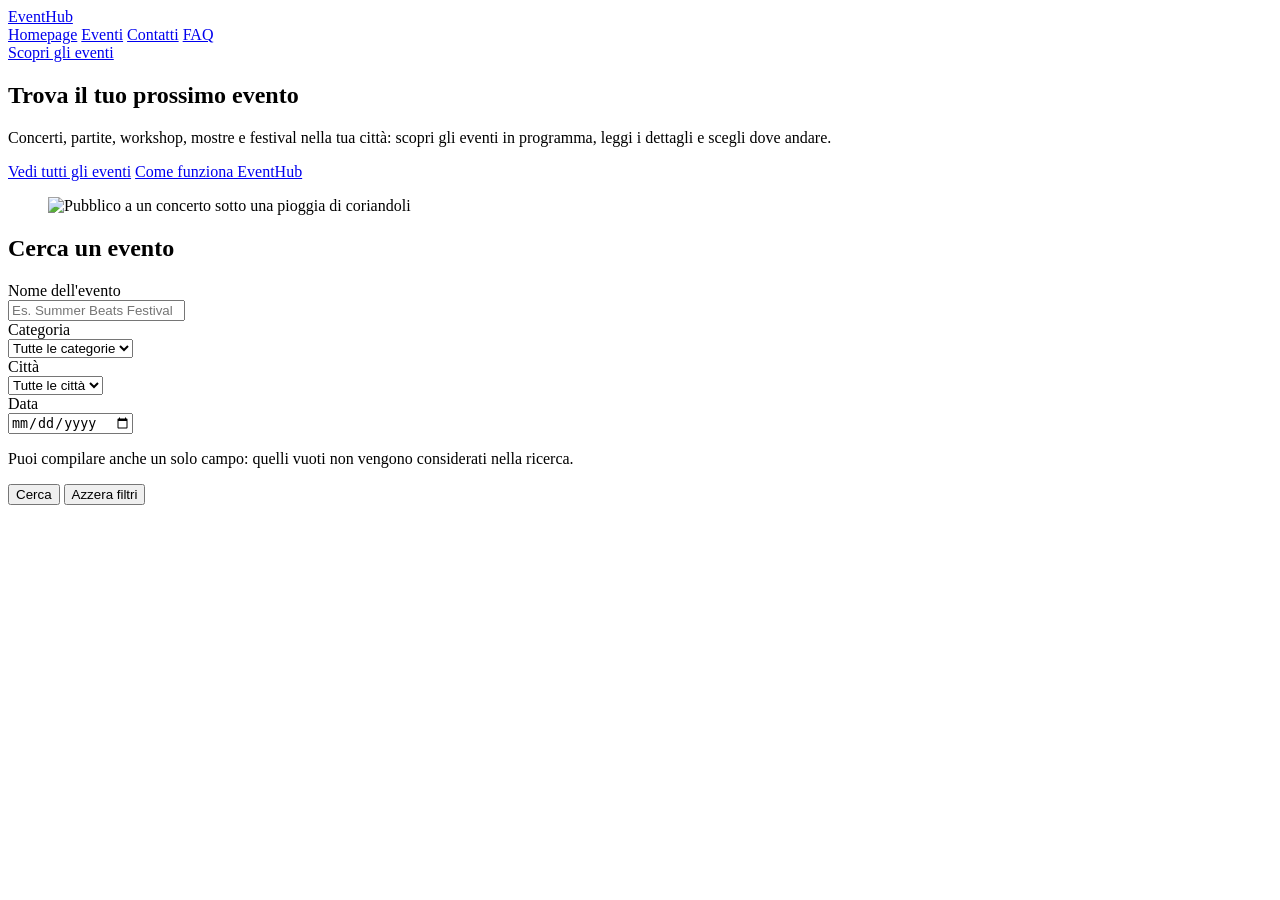
==== index.html @ 951fd4d0 "Ricerca e filtri nella homepage" ====
<!DOCTYPE html>
<html lang="it" data-theme="light">
    <head>
        <meta charset="UTF-8">
        <meta name="viewport" content="width=device-width, initial-scale=1.0">
        <title>Homepage - EventHub</title>
        <!-- Bulma -->
        <link rel="stylesheet" href="https://cdn.jsdelivr.net/npm/bulma@1.0.4/css/bulma.min.css">
        <!-- icone Font Awesome -->
        <link rel="stylesheet" href="https://cdnjs.cloudflare.com/ajax/libs/font-awesome/7.0.0/css/all.min.css">
        <!-- CSS personalizzato (dopo Bulma, per sovrascriverne gli stili) -->
        <link rel="stylesheet" href="custom.css">
    </head>
    <body>
        <!-- navbar: uguale in tutte le pagine, cambia solo la voce attiva -->
        <header>
            <nav class="navbar" role="navigation" aria-label="Navigazione principale">
                <div class="container">
                    <div class="navbar-brand">
                        <a class="navbar-item" href="index.html">
                            <span class="icon"><i class="fas fa-ticket"></i></span>
                            <span class="title is-4">EventHub</span>
                        </a>
                    </div>
                    <!-- is-active: menu sempre visibile anche su mobile, senza hamburger -->
                    <div class="navbar-menu is-active">
                        <div class="navbar-start">
                            <a class="navbar-item is-active" href="index.html">Homepage</a>
                            <a class="navbar-item" href="eventi.html">Eventi</a>
                            <a class="navbar-item" href="contatti.html">Contatti</a>
                            <a class="navbar-item" href="faq.html">FAQ</a>
                        </div>
                        <div class="navbar-end">
                            <div class="navbar-item">
                                <a class="button is-primary" href="eventi.html">Scopri gli eventi</a>
                            </div>
                        </div>
                    </div>
                </div>
            </nav>
        </header>

        <main>
            <!-- hero: titolo principale della pagina, unico h1 -->
            <section class="hero is-medium">
                <div class="hero-body">
                    <div class="container">
                        <!-- testo e immagine affiancati su desktop, in colonna su mobile -->
                        <div class="columns is-vcentered">
                            <div class="column is-half">
                                <h1 class="title is-1">Trova il tuo prossimo evento</h1>
                                <p class="subtitle is-4">
                                    Concerti, partite, workshop, mostre e festival nella tua città:
                                    scopri gli eventi in programma, leggi i dettagli e scegli dove andare.
                                </p>
                                <div class="buttons">
                                    <a class="button is-primary is-medium" href="eventi.html">Vedi tutti gli eventi</a>
                                    <a class="button is-primary is-outlined is-medium" href="faq.html">Come funziona EventHub</a>
                                </div>
                            </div>
                            <div class="column is-half">
                                <figure class="image">
                                    <img src="https://images.unsplash.com/photo-1492684223066-81342ee5ff30?w=900&q=80" alt="Pubblico a un concerto sotto una pioggia di coriandoli">
                                </figure>
                            </div>
                        </div>
                    </div>
                </div>
            </section>

            <!-- ricerca: form dimostrativo, non invia dati -->
            <section class="section">
                <div class="container">
                    <div class="box">
                        <h2 class="title is-4">Cerca un evento</h2>
                        <form>
                            <!-- 4 colonne su desktop, 2 su tablet, 1 su mobile -->
                            <div class="columns is-multiline">
                                <div class="column is-12-mobile is-6-tablet is-3-desktop">
                                    <div class="field">
                                        <label class="label" for="nome-evento">Nome dell'evento</label>
                                        <div class="control">
                                            <input class="input" id="nome-evento" name="nome-evento" type="text" placeholder="Es. Summer Beats Festival">
                                        </div>
                                    </div>
                                </div>
                                <div class="column is-12-mobile is-6-tablet is-3-desktop">
                                    <div class="field">
                                        <label class="label" for="categoria">Categoria</label>
                                        <div class="control">
                                            <div class="select is-fullwidth">
                                                <select id="categoria" name="categoria">
                                                    <option value="">Tutte le categorie</option>
                                                    <option value="musica">Musica</option>
                                                    <option value="sport">Sport</option>
                                                    <option value="tecnologia">Tecnologia</option>
                                                    <option value="arte">Arte e cultura</option>
                                                    <option value="food">Food e festival</option>
                                                </select>
                                            </div>
                                        </div>
                                    </div>
                                </div>
                                <div class="column is-12-mobile is-6-tablet is-3-desktop">
                                    <div class="field">
                                        <label class="label" for="citta">Città</label>
                                        <div class="control">
                                            <div class="select is-fullwidth">
                                                <select id="citta" name="citta">
                                                    <option value="">Tutte le città</option>
                                                    <option value="milano">Milano</option>
                                                    <option value="roma">Roma</option>
                                                    <option value="torino">Torino</option>
                                                    <option value="bologna">Bologna</option>
                                                    <option value="napoli">Napoli</option>
                                                    <option value="firenze">Firenze</option>
                                                </select>
                                            </div>
                                        </div>
                                    </div>
                                </div>
                                <div class="column is-12-mobile is-6-tablet is-3-desktop">
                                    <div class="field">
                                        <label class="label" for="data">Data</label>
                                        <div class="control">
                                            <input class="input" id="data" name="data" type="date">
                                        </div>
                                    </div>
                                </div>
                            </div>
                            <p class="help mb-4">Puoi compilare anche un solo campo: quelli vuoti non vengono considerati nella ricerca.</p>
                            <div class="buttons">
                                <!-- type="button": il pulsante non invia il form -->
                                <button class="button is-primary" type="button">Cerca</button>
                                <!-- type="reset": svuota tutti i campi del form -->
                                <button class="button is-light" type="reset">Azzera filtri</button>
                            </div>
                        </form>
                    </div>
                </div>
            </section>
        </main>

    </body>
</html>
---- custom.css ----
/* stile personalizzato di EventHub */
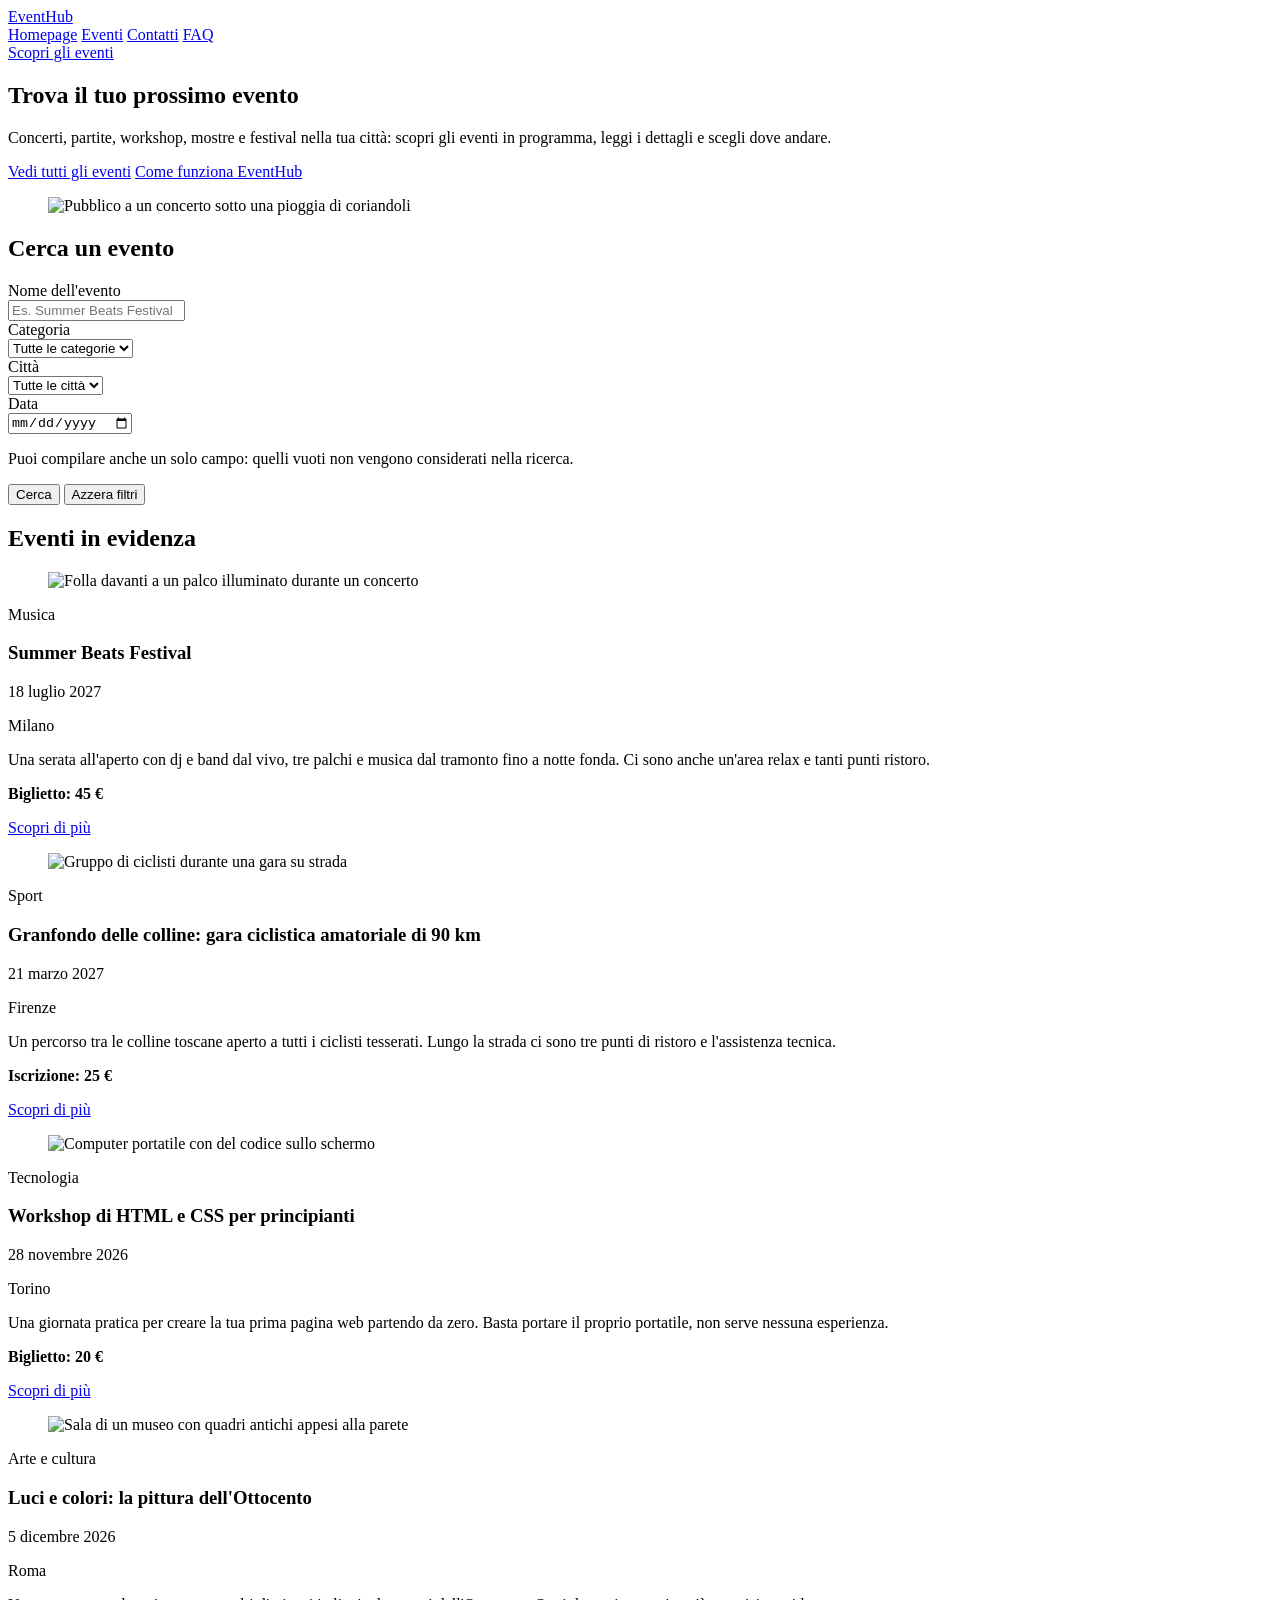
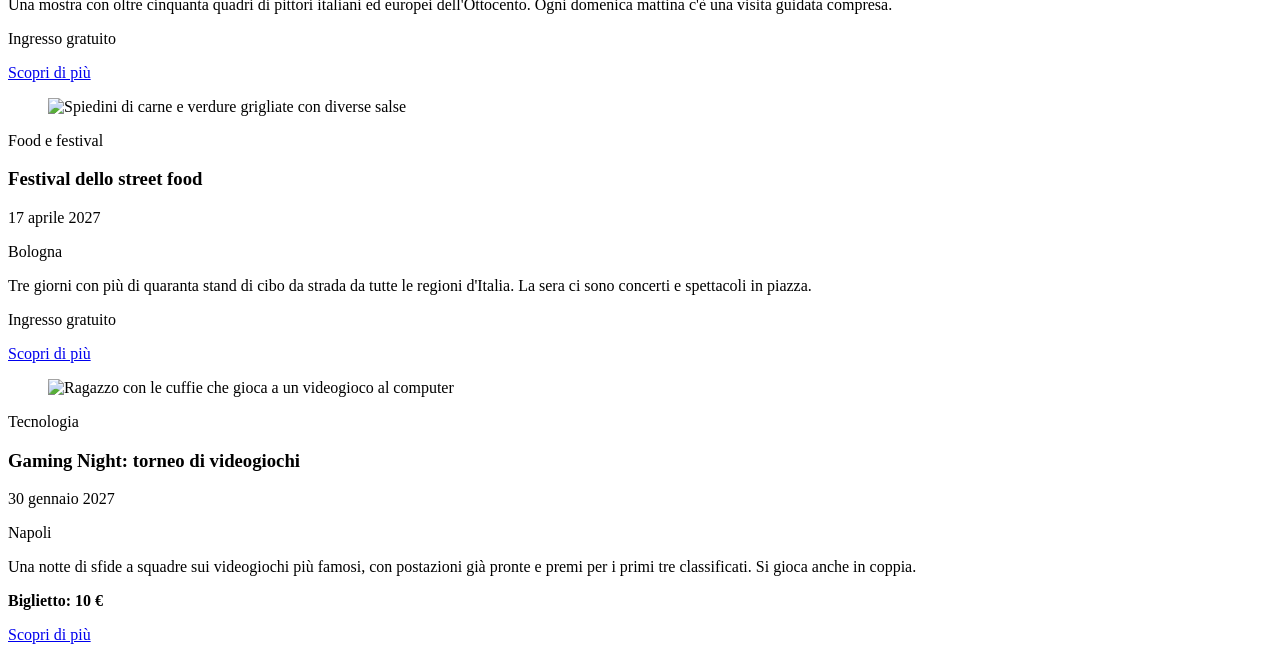
==== commit 53b2ed6c: "Griglia degli eventi in evidenza" ====
--- a/index.html
+++ b/index.html
@@ -139,6 +139,130 @@
                     </div>
                 </div>
             </section>
+
+            <!-- EVENTI IN EVIDENZA: 3 card per riga su desktop, 2 su tablet, 1 su mobile -->
+            <section class="section">
+                <div class="container">
+                    <h2 class="title is-3">Eventi in evidenza</h2>
+                    <div class="columns is-multiline">
+
+                        <div class="column is-12-mobile is-6-tablet is-4-desktop">
+                            <article class="card">
+                                <div class="card-image">
+                                    <figure class="image is-4by3">
+                                        <img src="https://images.unsplash.com/photo-1470229722913-7c0e2dbbafd3?w=600&h=450&fit=crop" alt="Folla davanti a un palco illuminato durante un concerto">
+                                    </figure>
+                                </div>
+                                <div class="card-content">
+                                    <span class="tag is-info">Musica</span>
+                                    <h3 class="title is-5 mt-3">Summer Beats Festival</h3>
+                                    <p><span class="icon"><i class="fas fa-calendar"></i></span> 18 luglio 2027</p>
+                                    <p><span class="icon"><i class="fas fa-location-dot"></i></span> Milano</p>
+                                    <p class="mt-3">Una serata all'aperto con dj e band dal vivo, tre palchi e musica dal tramonto fino a notte fonda. Ci sono anche un'area relax e tanti punti ristoro.</p>
+                                    <p class="mt-3"><strong>Biglietto: 45 €</strong></p>
+                                    <a class="button is-primary mt-3" href="dettaglio-evento.html">Scopri di più</a>
+                                </div>
+                            </article>
+                        </div>
+
+                        <div class="column is-12-mobile is-6-tablet is-4-desktop">
+                            <article class="card">
+                                <div class="card-image">
+                                    <figure class="image is-4by3">
+                                        <img src="https://images.unsplash.com/photo-1517649763962-0c623066013b?w=600&h=450&fit=crop" alt="Gruppo di ciclisti durante una gara su strada">
+                                    </figure>
+                                </div>
+                                <div class="card-content">
+                                    <span class="tag is-warning">Sport</span>
+                                    <h3 class="title is-5 mt-3">Granfondo delle colline: gara ciclistica amatoriale di 90 km</h3>
+                                    <p><span class="icon"><i class="fas fa-calendar"></i></span> 21 marzo 2027</p>
+                                    <p><span class="icon"><i class="fas fa-location-dot"></i></span> Firenze</p>
+                                    <p class="mt-3">Un percorso tra le colline toscane aperto a tutti i ciclisti tesserati. Lungo la strada ci sono tre punti di ristoro e l'assistenza tecnica.</p>
+                                    <p class="mt-3"><strong>Iscrizione: 25 €</strong></p>
+                                    <a class="button is-primary mt-3" href="eventi.html">Scopri di più</a>
+                                </div>
+                            </article>
+                        </div>
+
+                        <div class="column is-12-mobile is-6-tablet is-4-desktop">
+                            <article class="card">
+                                <div class="card-image">
+                                    <figure class="image is-4by3">
+                                        <img src="https://images.unsplash.com/photo-1517694712202-14dd9538aa97?w=600&h=450&fit=crop" alt="Computer portatile con del codice sullo schermo">
+                                    </figure>
+                                </div>
+                                <div class="card-content">
+                                    <span class="tag is-link">Tecnologia</span>
+                                    <h3 class="title is-5 mt-3">Workshop di HTML e CSS per principianti</h3>
+                                    <p><span class="icon"><i class="fas fa-calendar"></i></span> 28 novembre 2026</p>
+                                    <p><span class="icon"><i class="fas fa-location-dot"></i></span> Torino</p>
+                                    <p class="mt-3">Una giornata pratica per creare la tua prima pagina web partendo da zero. Basta portare il proprio portatile, non serve nessuna esperienza.</p>
+                                    <p class="mt-3"><strong>Biglietto: 20 €</strong></p>
+                                    <a class="button is-primary mt-3" href="eventi.html">Scopri di più</a>
+                                </div>
+                            </article>
+                        </div>
+
+                        <div class="column is-12-mobile is-6-tablet is-4-desktop">
+                            <article class="card">
+                                <div class="card-image">
+                                    <figure class="image is-4by3">
+                                        <img src="https://images.unsplash.com/photo-1554907984-15263bfd63bd?w=600&h=450&fit=crop" alt="Sala di un museo con quadri antichi appesi alla parete">
+                                    </figure>
+                                </div>
+                                <div class="card-content">
+                                    <span class="tag is-danger">Arte e cultura</span>
+                                    <h3 class="title is-5 mt-3">Luci e colori: la pittura dell'Ottocento</h3>
+                                    <p><span class="icon"><i class="fas fa-calendar"></i></span> 5 dicembre 2026</p>
+                                    <p><span class="icon"><i class="fas fa-location-dot"></i></span> Roma</p>
+                                    <p class="mt-3">Una mostra con oltre cinquanta quadri di pittori italiani ed europei dell'Ottocento. Ogni domenica mattina c'è una visita guidata compresa.</p>
+                                    <p class="mt-3"><span class="tag is-success">Ingresso gratuito</span></p>
+                                    <a class="button is-primary mt-3" href="eventi.html">Scopri di più</a>
+                                </div>
+                            </article>
+                        </div>
+
+                        <div class="column is-12-mobile is-6-tablet is-4-desktop">
+                            <article class="card">
+                                <div class="card-image">
+                                    <figure class="image is-4by3">
+                                        <img src="https://images.unsplash.com/photo-1555939594-58d7cb561ad1?w=600&h=450&fit=crop" alt="Spiedini di carne e verdure grigliate con diverse salse">
+                                    </figure>
+                                </div>
+                                <div class="card-content">
+                                    <span class="tag is-primary">Food e festival</span>
+                                    <h3 class="title is-5 mt-3">Festival dello street food</h3>
+                                    <p><span class="icon"><i class="fas fa-calendar"></i></span> 17 aprile 2027</p>
+                                    <p><span class="icon"><i class="fas fa-location-dot"></i></span> Bologna</p>
+                                    <p class="mt-3">Tre giorni con più di quaranta stand di cibo da strada da tutte le regioni d'Italia. La sera ci sono concerti e spettacoli in piazza.</p>
+                                    <p class="mt-3"><span class="tag is-success">Ingresso gratuito</span></p>
+                                    <a class="button is-primary mt-3" href="eventi.html">Scopri di più</a>
+                                </div>
+                            </article>
+                        </div>
+
+                        <div class="column is-12-mobile is-6-tablet is-4-desktop">
+                            <article class="card">
+                                <div class="card-image">
+                                    <figure class="image is-4by3">
+                                        <img src="https://images.unsplash.com/photo-1542751371-adc38448a05e?w=600&h=450&fit=crop" alt="Ragazzo con le cuffie che gioca a un videogioco al computer">
+                                    </figure>
+                                </div>
+                                <div class="card-content">
+                                    <span class="tag is-link">Tecnologia</span>
+                                    <h3 class="title is-5 mt-3">Gaming Night: torneo di videogiochi</h3>
+                                    <p><span class="icon"><i class="fas fa-calendar"></i></span> 30 gennaio 2027</p>
+                                    <p><span class="icon"><i class="fas fa-location-dot"></i></span> Napoli</p>
+                                    <p class="mt-3">Una notte di sfide a squadre sui videogiochi più famosi, con postazioni già pronte e premi per i primi tre classificati. Si gioca anche in coppia.</p>
+                                    <p class="mt-3"><strong>Biglietto: 10 €</strong></p>
+                                    <a class="button is-primary mt-3" href="eventi.html">Scopri di più</a>
+                                </div>
+                            </article>
+                        </div>
+
+                    </div>
+                </div>
+            </section>
         </main>
 
     </body>
--- a/custom.css
+++ b/custom.css
@@ -1 +1,6 @@
 /* stile personalizzato di EventHub */
+
+/* card tutte alte uguali nella stessa riga */
+.card {
+    height: 100%;
+}
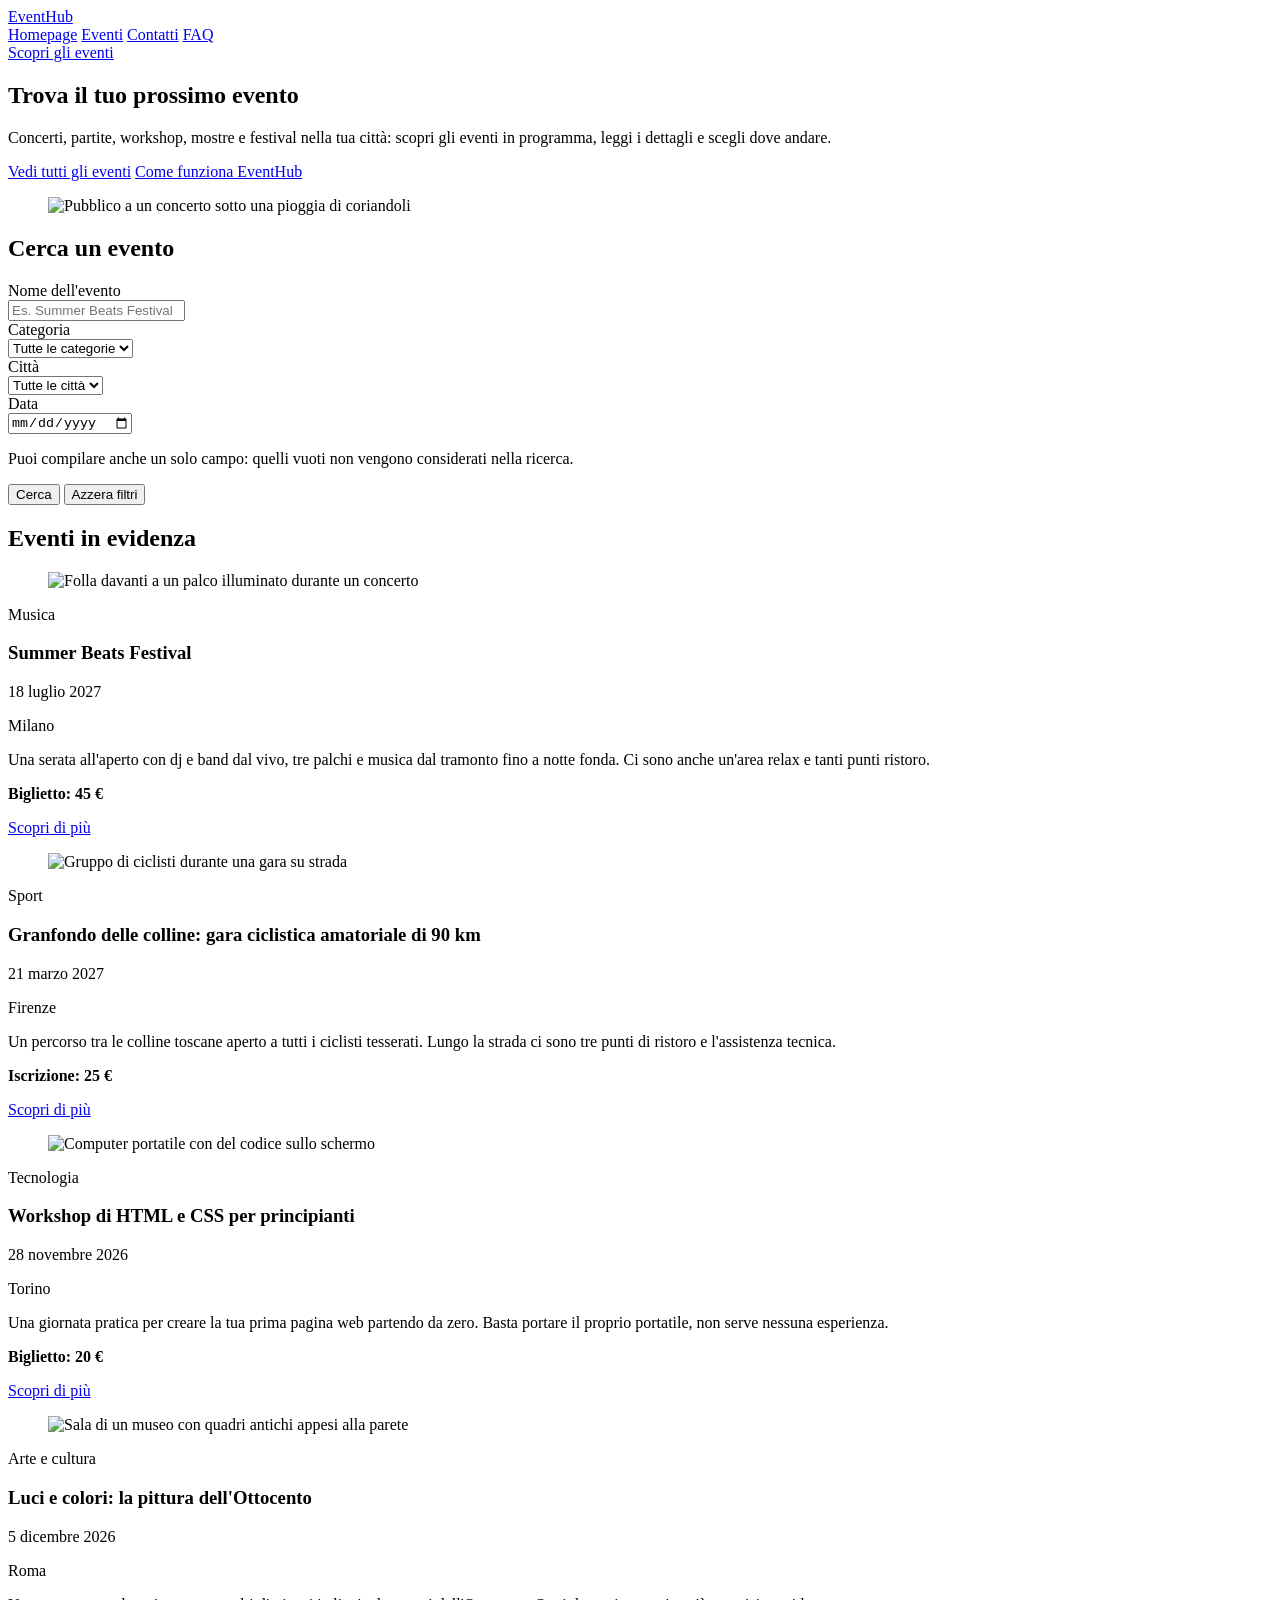
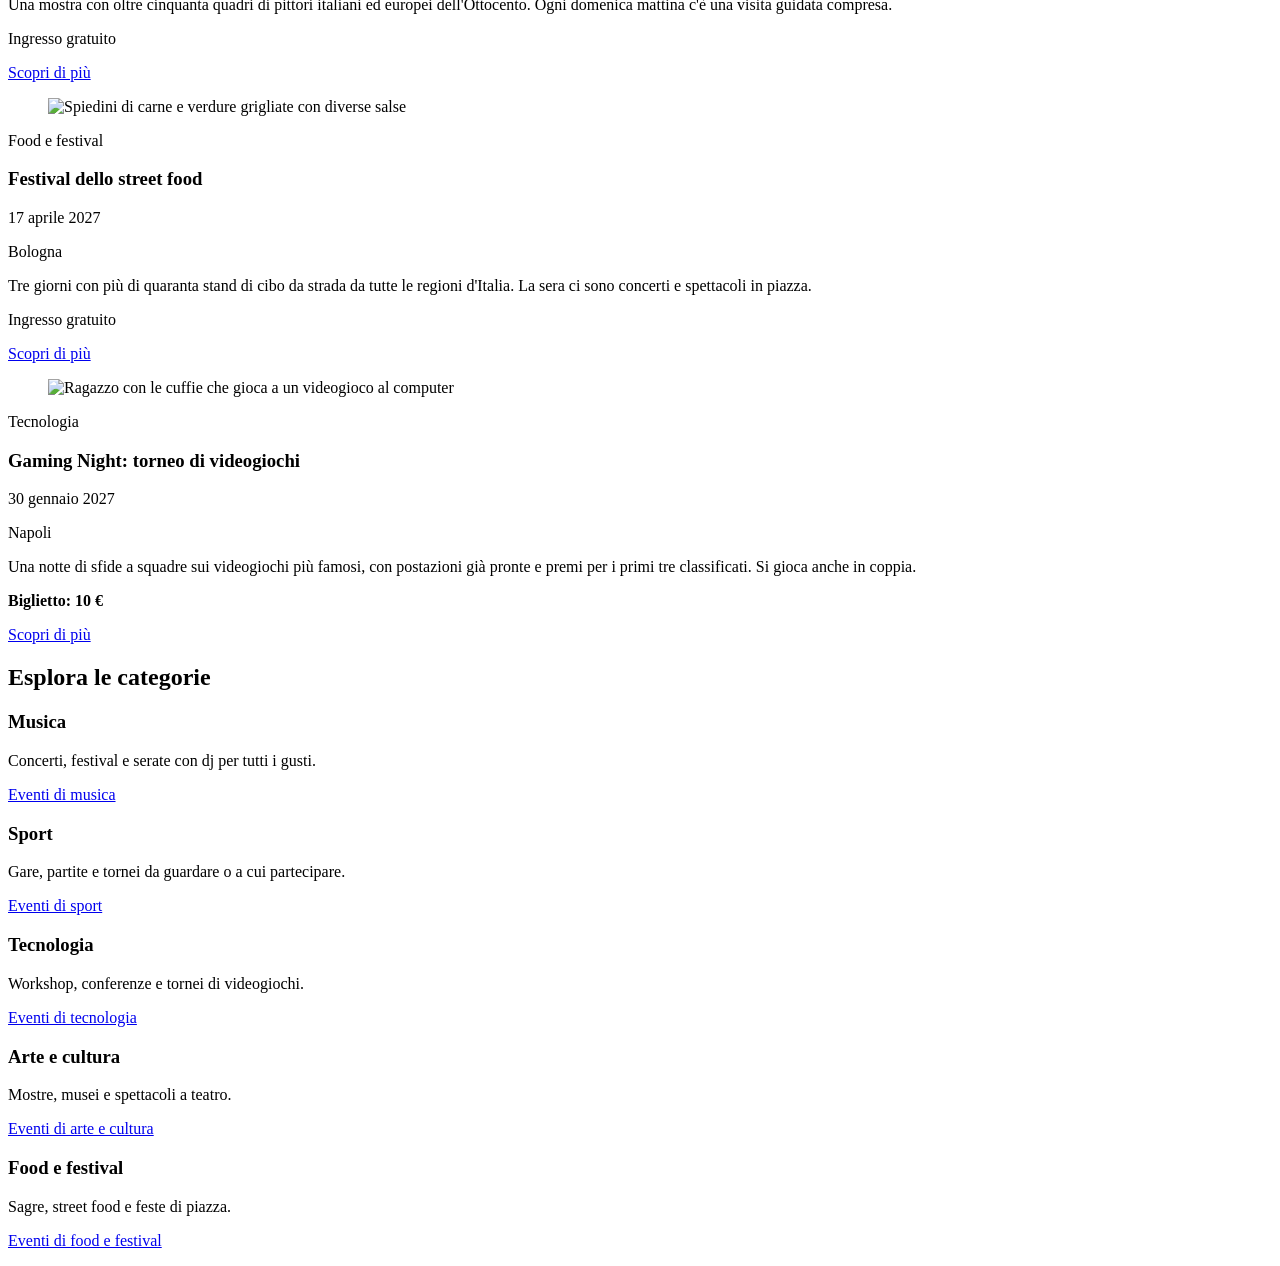
==== commit e7e257b4: "Sezione categorie nella homepage" ====
--- a/index.html
+++ b/index.html
@@ -263,6 +263,61 @@
                     </div>
                 </div>
             </section>
+
+            <!-- CATEGORIE: 5 per riga su desktop, 2 per riga su tablet, 1 su mobile -->
+            <section class="section has-background-light">
+                <div class="container">
+                    <h2 class="title is-3">Esplora le categorie</h2>
+                    <div class="columns is-multiline">
+
+                        <div class="column is-12-mobile is-6-tablet is-one-fifth-desktop">
+                            <div class="box has-text-centered">
+                                <span class="icon is-large has-text-info"><i class="fas fa-music fa-2x"></i></span>
+                                <h3 class="title is-5 mt-3">Musica</h3>
+                                <p>Concerti, festival e serate con dj per tutti i gusti.</p>
+                                <p class="mt-3"><a href="eventi.html">Eventi di musica</a></p>
+                            </div>
+                        </div>
+
+                        <div class="column is-12-mobile is-6-tablet is-one-fifth-desktop">
+                            <div class="box has-text-centered">
+                                <span class="icon is-large has-text-warning"><i class="fas fa-person-running fa-2x"></i></span>
+                                <h3 class="title is-5 mt-3">Sport</h3>
+                                <p>Gare, partite e tornei da guardare o a cui partecipare.</p>
+                                <p class="mt-3"><a href="eventi.html">Eventi di sport</a></p>
+                            </div>
+                        </div>
+
+                        <div class="column is-12-mobile is-6-tablet is-one-fifth-desktop">
+                            <div class="box has-text-centered">
+                                <span class="icon is-large has-text-link"><i class="fas fa-laptop-code fa-2x"></i></span>
+                                <h3 class="title is-5 mt-3">Tecnologia</h3>
+                                <p>Workshop, conferenze e tornei di videogiochi.</p>
+                                <p class="mt-3"><a href="eventi.html">Eventi di tecnologia</a></p>
+                            </div>
+                        </div>
+
+                        <div class="column is-12-mobile is-6-tablet is-one-fifth-desktop">
+                            <div class="box has-text-centered">
+                                <span class="icon is-large has-text-danger"><i class="fas fa-palette fa-2x"></i></span>
+                                <h3 class="title is-5 mt-3">Arte e cultura</h3>
+                                <p>Mostre, musei e spettacoli a teatro.</p>
+                                <p class="mt-3"><a href="eventi.html">Eventi di arte e cultura</a></p>
+                            </div>
+                        </div>
+
+                        <div class="column is-12-mobile is-6-tablet is-one-fifth-desktop">
+                            <div class="box has-text-centered">
+                                <span class="icon is-large has-text-primary"><i class="fas fa-utensils fa-2x"></i></span>
+                                <h3 class="title is-5 mt-3">Food e festival</h3>
+                                <p>Sagre, street food e feste di piazza.</p>
+                                <p class="mt-3"><a href="eventi.html">Eventi di food e festival</a></p>
+                            </div>
+                        </div>
+
+                    </div>
+                </div>
+            </section>
         </main>
 
     </body>
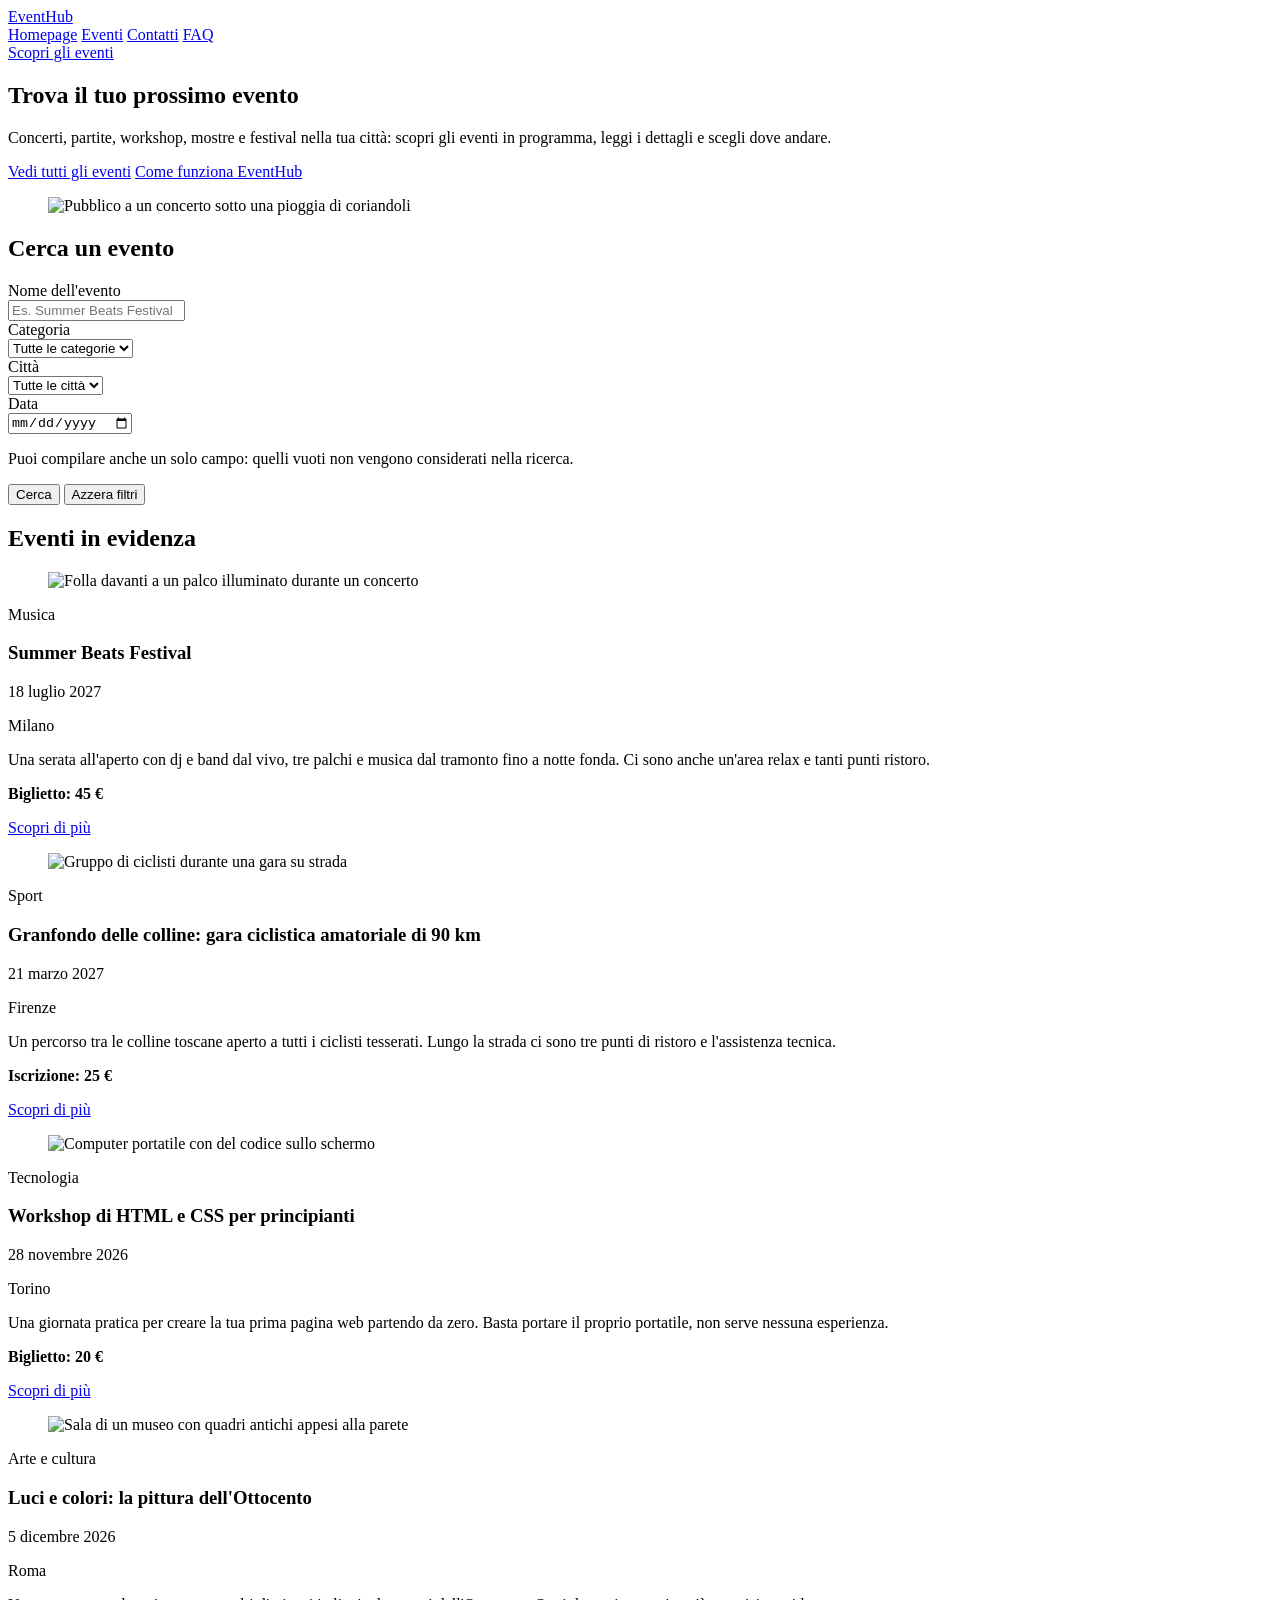
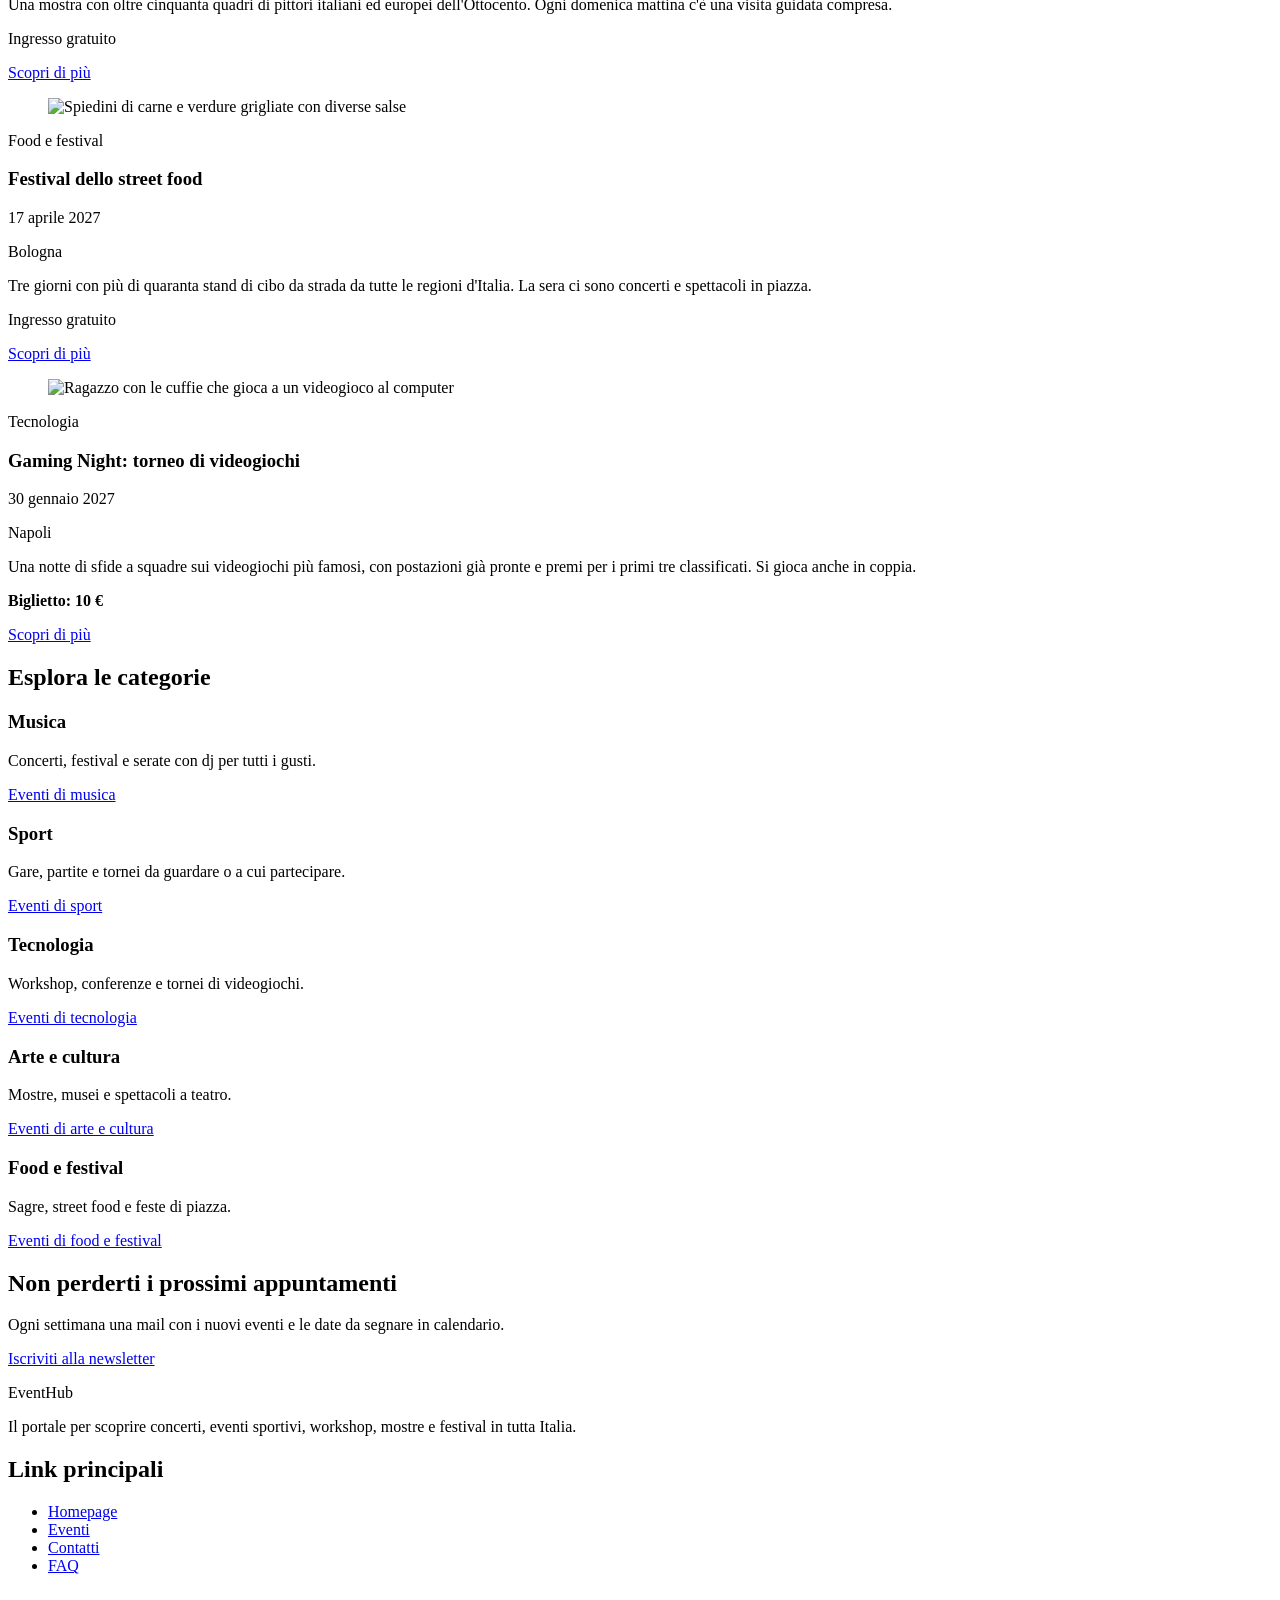
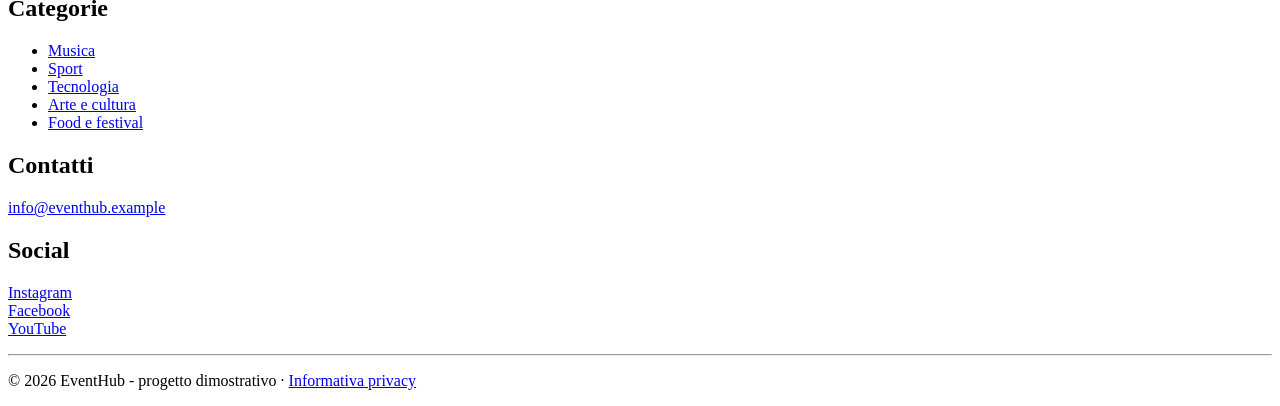
==== commit 7e3a4053: "Sezione promozionale e footer" ====
--- a/index.html
+++ b/index.html
@@ -318,7 +318,70 @@
                     </div>
                 </div>
             </section>
+
+            <!-- sezione PROMOZIONALE -->
+            <section class="hero is-link">
+                <div class="hero-body">
+                    <div class="container has-text-centered">
+                        <h2 class="title is-3">Non perderti i prossimi appuntamenti</h2>
+                        <p class="subtitle is-5">Ogni settimana una mail con i nuovi eventi e le date da segnare in calendario.</p>
+                        <a class="button is-light is-medium" href="#newsletter">Iscriviti alla newsletter</a>
+                    </div>
+                </div>
+            </section>
         </main>
+
+        <!-- FOOTER: uguale in tutte le pagine -->
+        <footer class="footer">
+            <div class="container">
+                <div class="columns">
+                    <div class="column is-4">
+                        <p class="title is-4">
+                            <span class="icon"><i class="fas fa-ticket"></i></span>
+                            EventHub
+                        </p>
+                        <p>Il portale per scoprire concerti, eventi sportivi, workshop, mostre e festival in tutta Italia.</p>
+                    </div>
+                    <div class="column">
+                        <h2 class="title is-6">Link principali</h2>
+                        <ul>
+                            <li><a href="index.html">Homepage</a></li>
+                            <li><a href="eventi.html">Eventi</a></li>
+                            <li><a href="contatti.html">Contatti</a></li>
+                            <li><a href="faq.html">FAQ</a></li>
+                        </ul>
+                    </div>
+                    <div class="column">
+                        <h2 class="title is-6">Categorie</h2>
+                        <ul>
+                            <li><a href="eventi.html">Musica</a></li>
+                            <li><a href="eventi.html">Sport</a></li>
+                            <li><a href="eventi.html">Tecnologia</a></li>
+                            <li><a href="eventi.html">Arte e cultura</a></li>
+                            <li><a href="eventi.html">Food e festival</a></li>
+                        </ul>
+                    </div>
+                    <div class="column">
+                        <h2 class="title is-6">Contatti</h2>
+                        <p>
+                            <span class="icon"><i class="fas fa-envelope"></i></span>
+                            <a href="mailto:info@eventhub.example">info@eventhub.example</a>
+                        </p>
+                        <!-- SOCIAL: link dimostrativi -->
+                        <h2 class="title is-6 mt-4">Social</h2>
+                        <p>
+                            <a href="#"><span class="icon"><i class="fab fa-instagram"></i></span> Instagram</a><br>
+                            <a href="#"><span class="icon"><i class="fab fa-facebook"></i></span> Facebook</a><br>
+                            <a href="#"><span class="icon"><i class="fab fa-youtube"></i></span> YouTube</a>
+                        </p>
+                    </div>
+                </div>
+                <hr>
+                <p class="has-text-centered">
+                    © 2026 EventHub - progetto dimostrativo · <a href="#">Informativa privacy</a>
+                </p>
+            </div>
+        </footer>
 
     </body>
 </html>
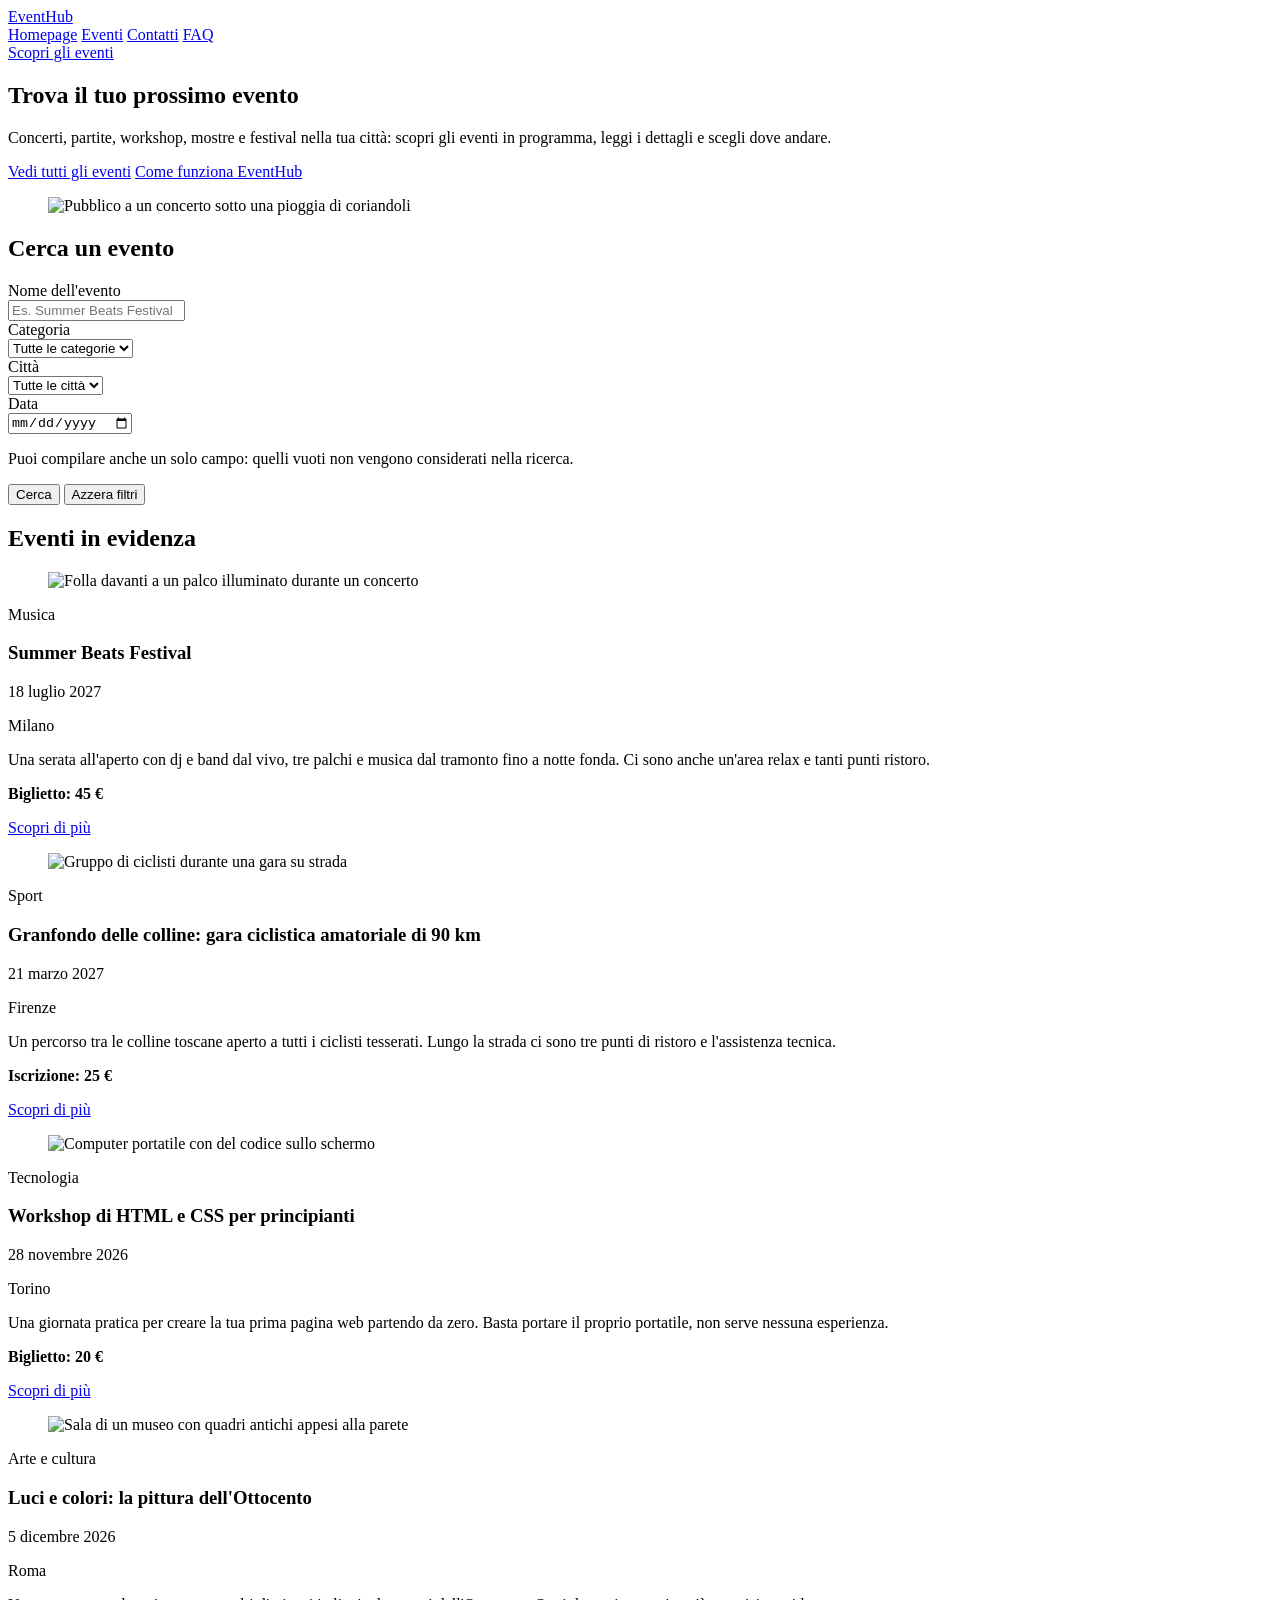
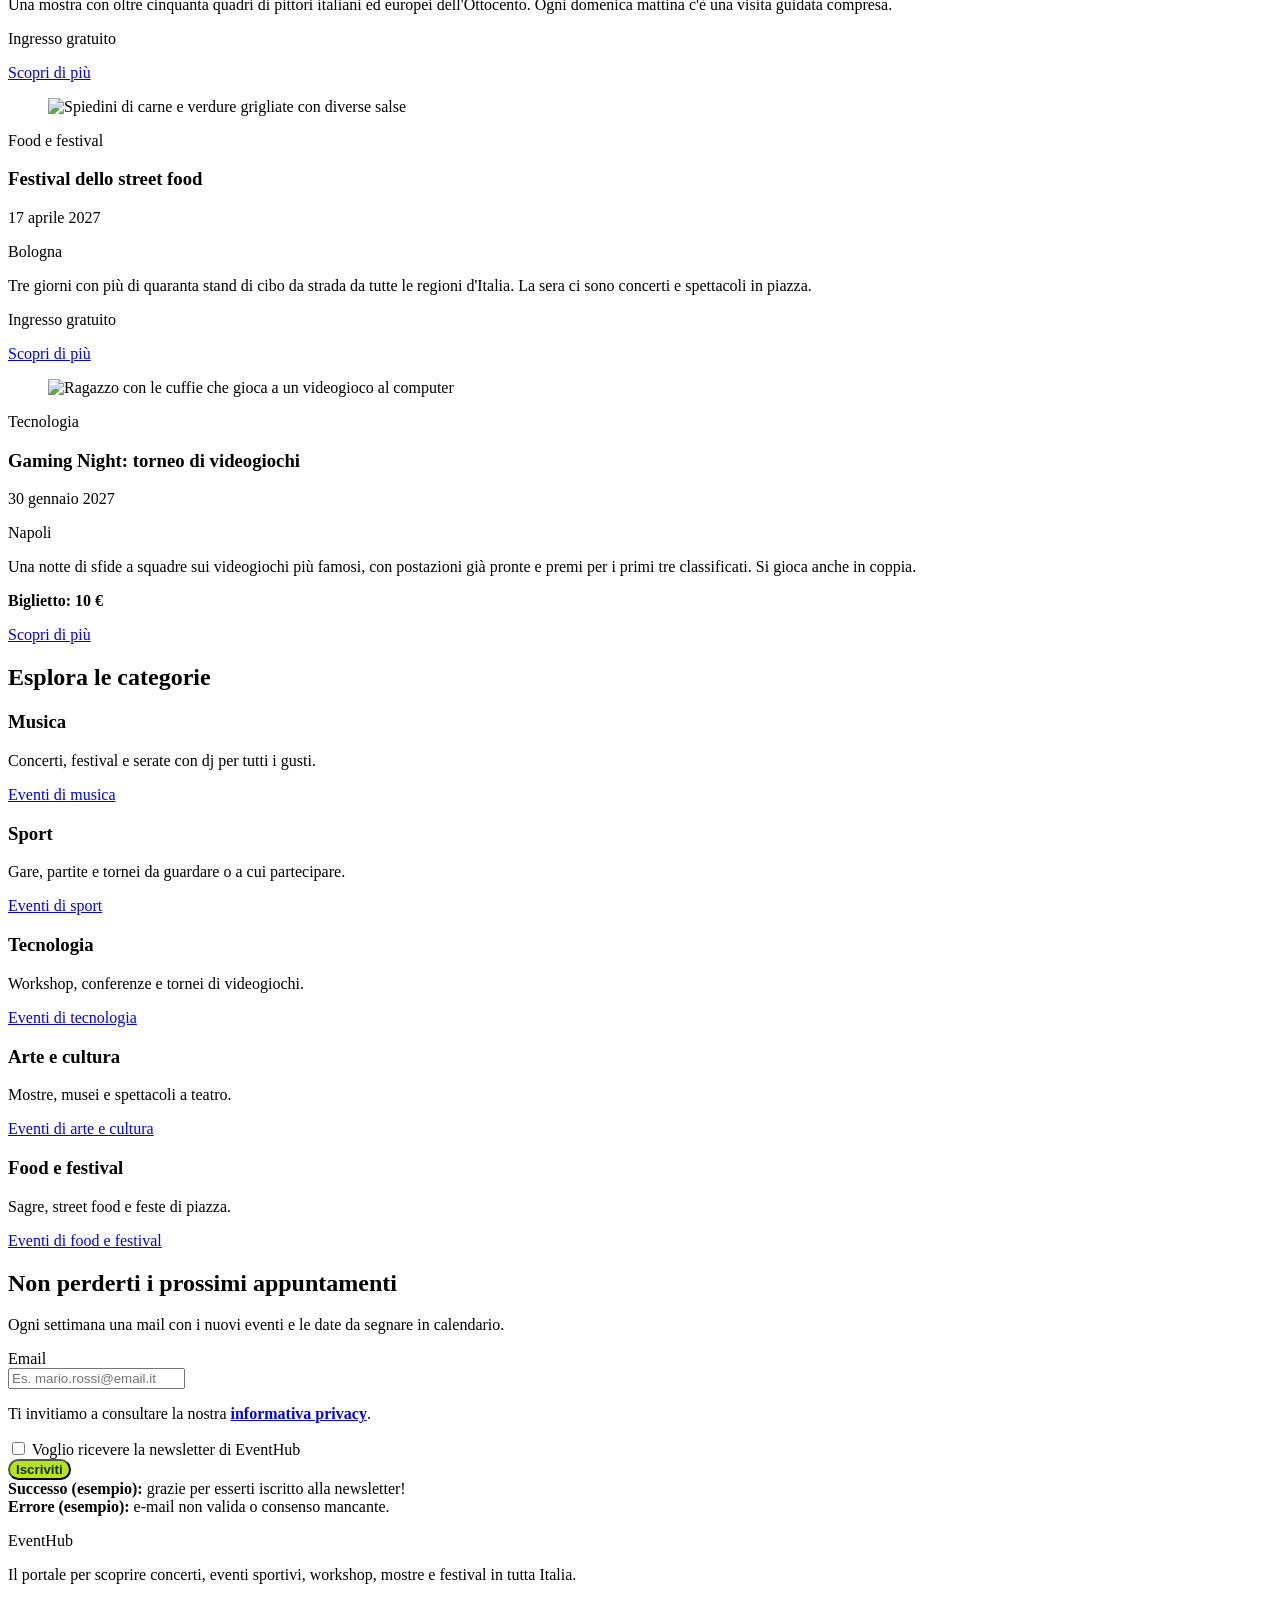
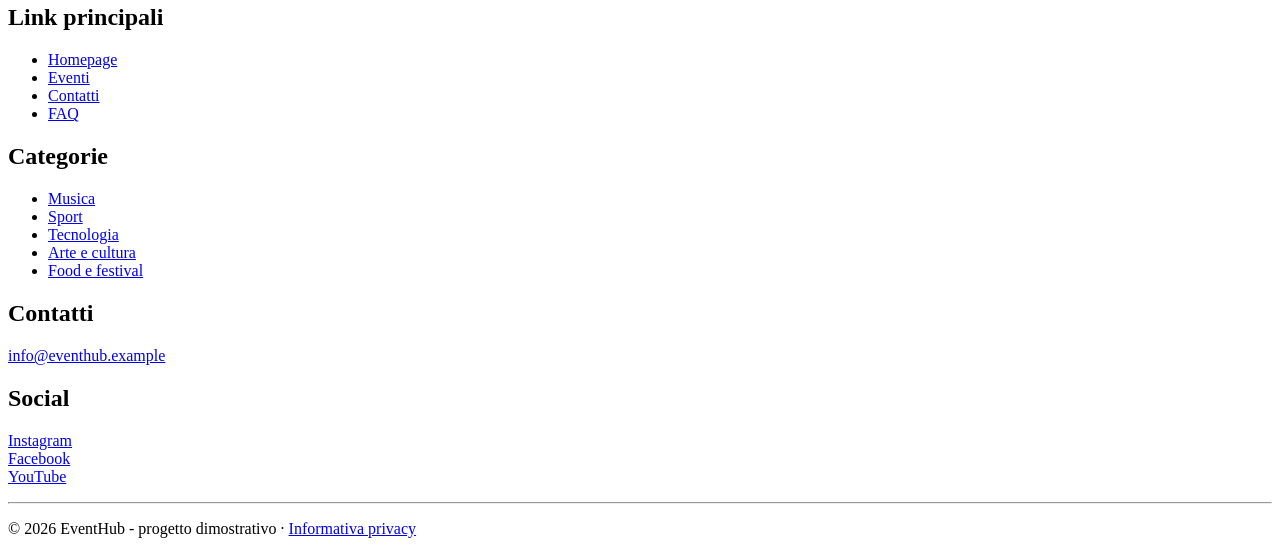
==== commit a494193b: "Newsletter nella homepage e nella pagina eventi" ====
--- a/index.html
+++ b/index.html
@@ -12,7 +12,7 @@
         <link rel="stylesheet" href="custom.css">
     </head>
     <body>
-        <!-- navbar: uguale in tutte le pagine, cambia solo la voce attiva -->
+        <!-- NAVBAR: uguale in tutte le pagine, cambia solo la voce attiva -->
         <header>
             <nav class="navbar" role="navigation" aria-label="Navigazione principale">
                 <div class="container">
@@ -41,7 +41,7 @@
         </header>
 
         <main>
-            <!-- hero: titolo principale della pagina, unico h1 -->
+            <!-- HERO: titolo principale della pagina, unico h1 -->
             <section class="hero is-medium">
                 <div class="hero-body">
                     <div class="container">
@@ -68,7 +68,7 @@
                 </div>
             </section>
 
-            <!-- ricerca: form dimostrativo, non invia dati -->
+            <!-- RICERCA: form dimostrativo, non invia dati -->
             <section class="section">
                 <div class="container">
                     <div class="box">
@@ -319,13 +319,55 @@
                 </div>
             </section>
 
-            <!-- sezione PROMOZIONALE -->
-            <section class="hero is-link">
+            <!-- PROMOZIONE E NEWSLETTER -->
+            <section class="hero is-link" id="newsletter">
                 <div class="hero-body">
                     <div class="container has-text-centered">
-                        <h2 class="title is-3">Non perderti i prossimi appuntamenti</h2>
-                        <p class="subtitle is-5">Ogni settimana una mail con i nuovi eventi e le date da segnare in calendario.</p>
-                        <a class="button is-light is-medium" href="#newsletter">Iscriviti alla newsletter</a>
+                        <h2 class="title is-1">Non perderti i prossimi appuntamenti</h2>
+                        <p class="subtitle is-5 mt-5">Ogni settimana una mail con i nuovi eventi e le date da segnare in calendario.</p>
+
+                        <!-- form stretto e centrato: campo e-mail, consenso e pulsante uno sotto l'altro -->
+                        <div class="columns is-centered">
+                            <div class="column is-6-tablet is-4-desktop">
+                                <!-- has-text-left: testi del form allineati a sinistra -->
+                                <form method="post" class="has-text-left">
+                                    <div class="field">
+                                        <!-- has-text-white: testi leggibili sul blu -->
+                                        <label class="label has-text-white" for="email-newsletter">Email</label>
+                                        <div class="control has-icons-left">
+                                            <input class="input is-medium" id="email-newsletter" name="email" type="email" placeholder="Es. mario.rossi@email.it" required>
+                                            <span class="icon is-left"><i class="fas fa-envelope"></i></span>
+                                        </div>
+                                    </div>
+                                    <p class="mb-2">Ti invitiamo a consultare la nostra <a class="has-text-white" href="#"><strong>informativa privacy</strong></a>.</p>
+                                    <div class="field">
+                                        <div class="control">
+                                            <label class="checkbox has-text-white">
+                                                <input type="checkbox" name="consenso" required>
+                                                Voglio ricevere la newsletter di EventHub
+                                            </label>
+                                        </div>
+                                    </div>
+                                    <div class="has-text-centered">
+                                        <button class="button is-medium pulsante-newsletter" type="submit">Iscriviti</button>
+                                    </div>
+                                </form>
+                            </div>
+                        </div>
+
+                        <!-- STATI DEL MODULO: esempi di successo ed errore -->
+                        <div class="columns is-centered mt-4">
+                            <div class="column is-6-tablet is-4-desktop">
+                                <div class="notification is-success is-light p-3">
+                                    <span class="icon"><i class="fas fa-check"></i></span>
+                                    <strong>Successo (esempio):</strong> grazie per esserti iscritto alla newsletter!
+                                </div>
+                                <div class="notification is-danger is-light p-3">
+                                    <span class="icon"><i class="fas fa-xmark"></i></span>
+                                    <strong>Errore (esempio):</strong> e-mail non valida o consenso mancante.
+                                </div>
+                            </div>
+                        </div>
                     </div>
                 </div>
             </section>
--- a/custom.css
+++ b/custom.css
@@ -1,4 +1,18 @@
 /* stile personalizzato di EventHub */
+
+/* pulsante della newsletter: verde lime con angoli arrotondati */
+.pulsante-newsletter {
+    background-color: #b5e61d;
+    color: #1f2a00;
+    border-radius: 14px;
+    font-weight: 700;
+}
+
+/* hover del pulsante della newsletter */
+.pulsante-newsletter:hover {
+    background-color: #9fcc12;
+    color: #1f2a00;
+}
 
 /* card tutte alte uguali nella stessa riga */
 .card {
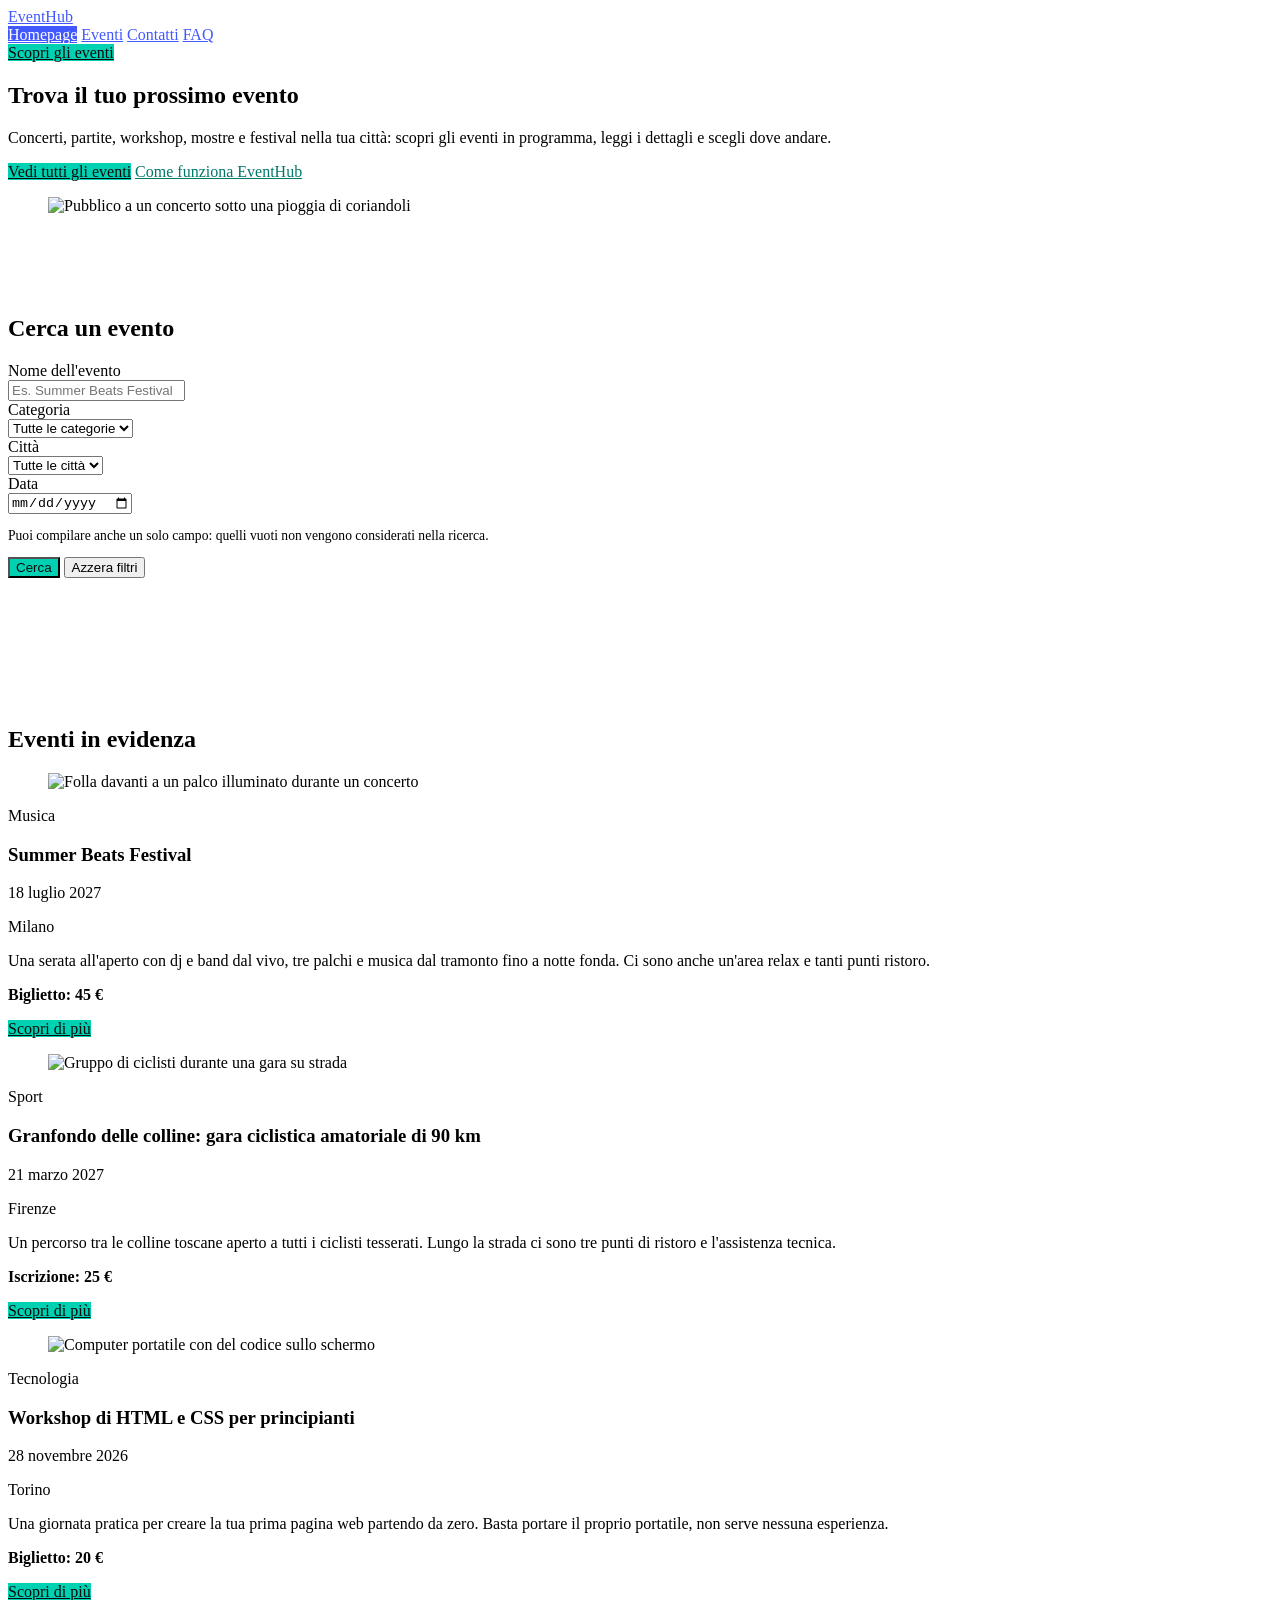
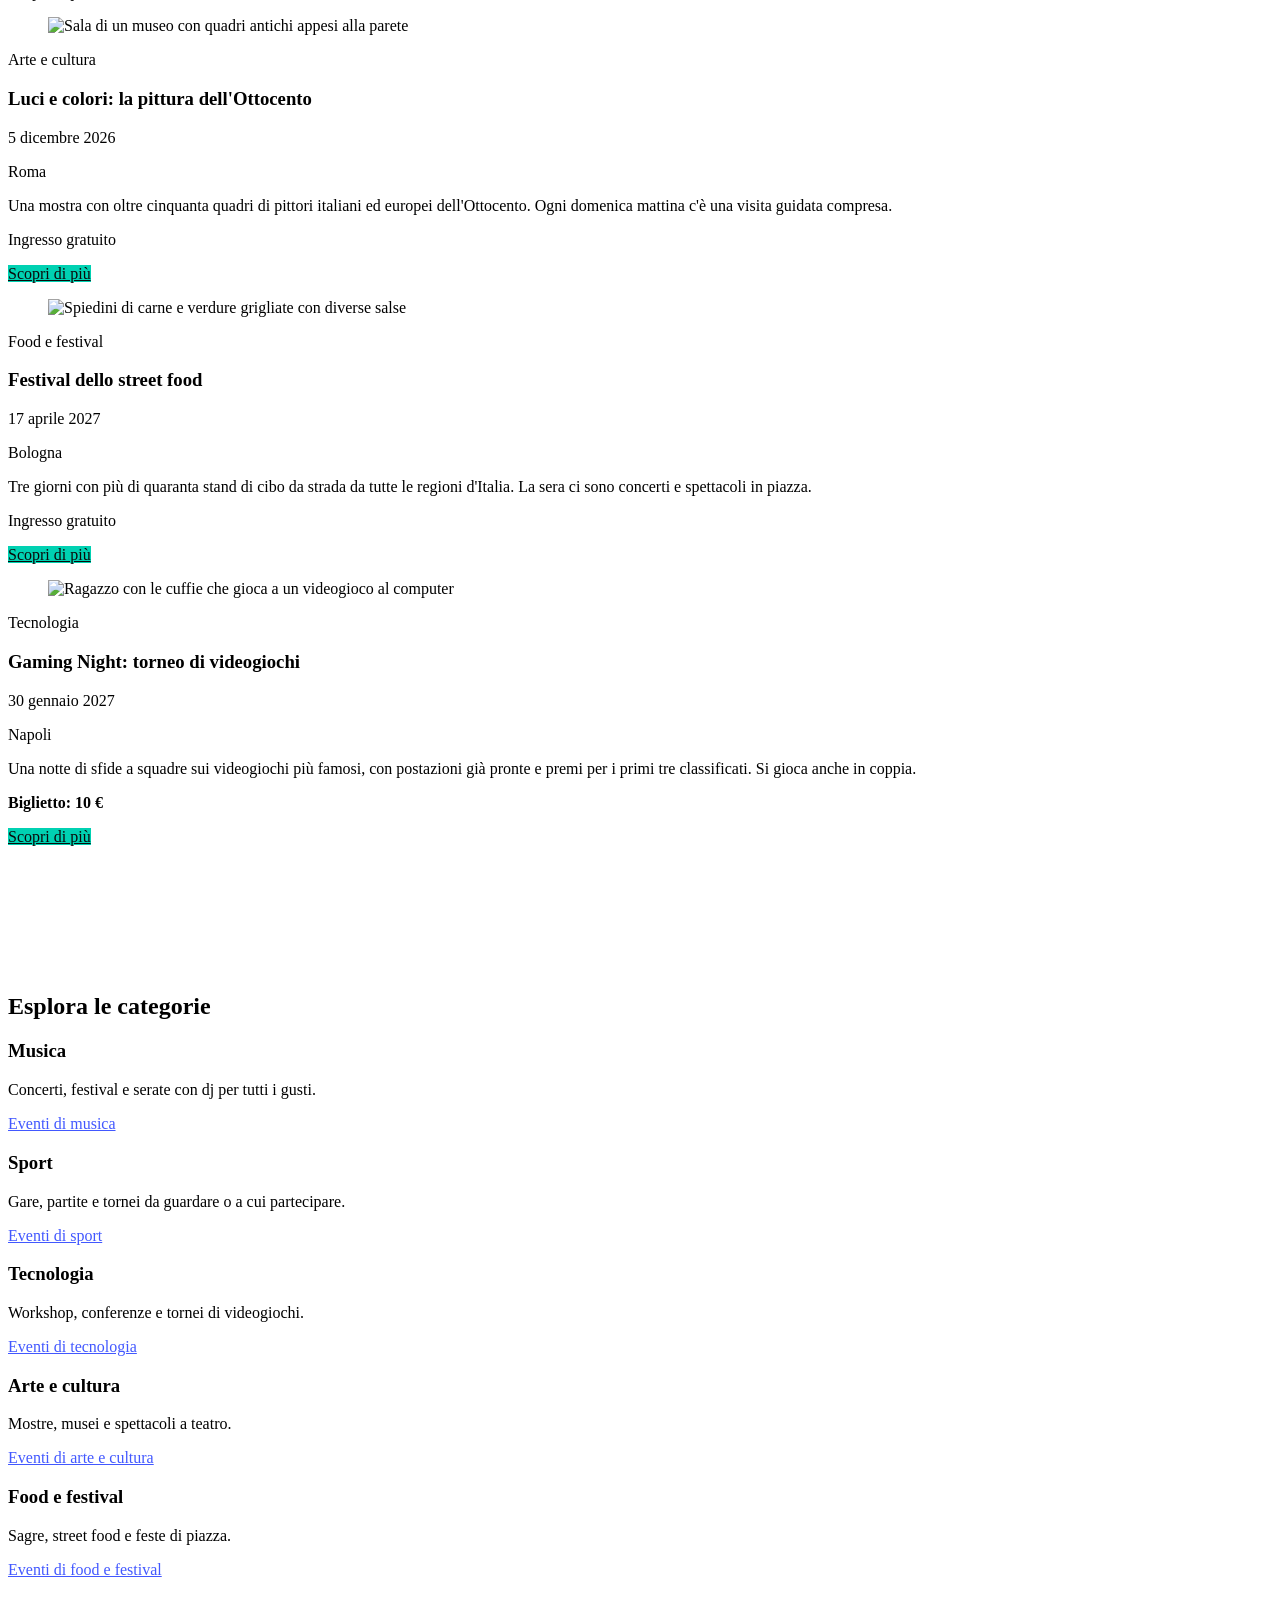
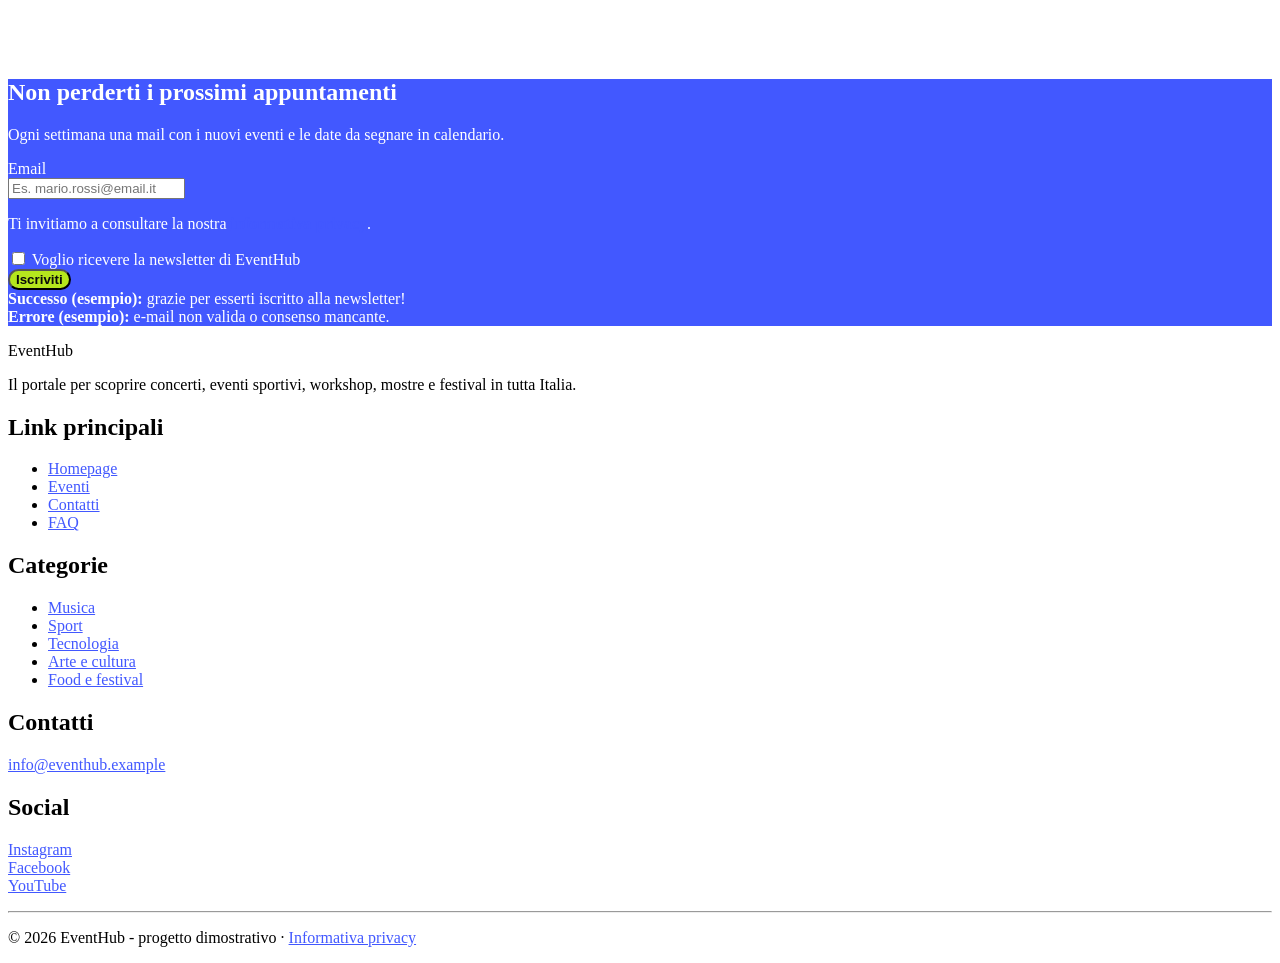
==== commit 0fcd884d: "Palette dei colori e stile personalizzato" ====
--- a/index.html
+++ b/index.html
@@ -272,7 +272,7 @@
 
                         <div class="column is-12-mobile is-6-tablet is-one-fifth-desktop">
                             <div class="box has-text-centered">
-                                <span class="icon is-large has-text-info"><i class="fas fa-music fa-2x"></i></span>
+                                <span class="icon is-large icona-categoria"><i class="fas fa-music fa-2x"></i></span>
                                 <h3 class="title is-5 mt-3">Musica</h3>
                                 <p>Concerti, festival e serate con dj per tutti i gusti.</p>
                                 <p class="mt-3"><a href="eventi.html">Eventi di musica</a></p>
@@ -281,7 +281,7 @@
 
                         <div class="column is-12-mobile is-6-tablet is-one-fifth-desktop">
                             <div class="box has-text-centered">
-                                <span class="icon is-large has-text-warning"><i class="fas fa-person-running fa-2x"></i></span>
+                                <span class="icon is-large icona-categoria"><i class="fas fa-person-running fa-2x"></i></span>
                                 <h3 class="title is-5 mt-3">Sport</h3>
                                 <p>Gare, partite e tornei da guardare o a cui partecipare.</p>
                                 <p class="mt-3"><a href="eventi.html">Eventi di sport</a></p>
@@ -290,7 +290,7 @@
 
                         <div class="column is-12-mobile is-6-tablet is-one-fifth-desktop">
                             <div class="box has-text-centered">
-                                <span class="icon is-large has-text-link"><i class="fas fa-laptop-code fa-2x"></i></span>
+                                <span class="icon is-large icona-categoria"><i class="fas fa-laptop-code fa-2x"></i></span>
                                 <h3 class="title is-5 mt-3">Tecnologia</h3>
                                 <p>Workshop, conferenze e tornei di videogiochi.</p>
                                 <p class="mt-3"><a href="eventi.html">Eventi di tecnologia</a></p>
@@ -299,7 +299,7 @@
 
                         <div class="column is-12-mobile is-6-tablet is-one-fifth-desktop">
                             <div class="box has-text-centered">
-                                <span class="icon is-large has-text-danger"><i class="fas fa-palette fa-2x"></i></span>
+                                <span class="icon is-large icona-categoria"><i class="fas fa-palette fa-2x"></i></span>
                                 <h3 class="title is-5 mt-3">Arte e cultura</h3>
                                 <p>Mostre, musei e spettacoli a teatro.</p>
                                 <p class="mt-3"><a href="eventi.html">Eventi di arte e cultura</a></p>
@@ -308,7 +308,7 @@
 
                         <div class="column is-12-mobile is-6-tablet is-one-fifth-desktop">
                             <div class="box has-text-centered">
-                                <span class="icon is-large has-text-primary"><i class="fas fa-utensils fa-2x"></i></span>
+                                <span class="icon is-large icona-categoria"><i class="fas fa-utensils fa-2x"></i></span>
                                 <h3 class="title is-5 mt-3">Food e festival</h3>
                                 <p>Sagre, street food e feste di piazza.</p>
                                 <p class="mt-3"><a href="eventi.html">Eventi di food e festival</a></p>
@@ -320,7 +320,7 @@
             </section>
 
             <!-- PROMOZIONE E NEWSLETTER -->
-            <section class="hero is-link" id="newsletter">
+            <section class="hero fascia-newsletter" id="newsletter">
                 <div class="hero-body">
                     <div class="container has-text-centered">
                         <h2 class="title is-1">Non perderti i prossimi appuntamenti</h2>
--- a/custom.css
+++ b/custom.css
@@ -1,20 +1,124 @@
 /* stile personalizzato di EventHub */
+
+/* PALETTE: colori del sito (variabili CSS) */
+:root {
+    --principale: #00d1b2;        /* turchese: pulsanti principali */
+    --principale-scuro: #00a88f;  /* turchese scuro: hover dei pulsanti */
+    --principale-testo: #00786a;  /* turchese scuro: testi e icone turchesi */
+    --secondario: #4258ff;        /* blu: link, navbar, fascia della newsletter */
+    --accento: #b5e61d;           /* verde lime: pulsante della newsletter */
+    --accento-scuro: #9fcc12;     /* verde lime scuro: hover del pulsante della newsletter */
+    --testo-scuro: #0a0a0a;       /* quasi nero: testo sopra il turchese e il verde lime */
+    --sfondo: #ffffff;            /* bianco: sfondo del sito */
+}
+
+/* SFONDO del sito */
+html {
+    background-color: var(--sfondo);
+}
+
+/* LINK */
+a,
+.breadcrumb a {
+    color: var(--secondario);
+}
+
+a:hover {
+    color: var(--principale-testo);
+}
+
+/* PULSANTI principali */
+.button.is-primary {
+    background-color: var(--principale);
+    color: var(--testo-scuro);
+}
+
+.button.is-primary:hover {
+    background-color: var(--principale-scuro);
+    color: var(--testo-scuro);
+}
+
+/* pulsanti outline (es. "Come funziona EventHub") */
+.button.is-primary.is-outlined {
+    background-color: transparent;
+    border-color: var(--principale-testo);
+    color: var(--principale-testo);
+}
+
+.button.is-primary.is-outlined:hover {
+    background-color: var(--principale-testo);
+    color: white;
+}
+
+/* NAVBAR: voce attiva in bianco e grassetto */
+a.navbar-item.is-active {
+    background-color: var(--secondario);
+    color: white;
+}
+
+/* FASCIA della newsletter */
+.fascia-newsletter {
+    background-color: var(--secondario);
+    color: white;
+}
+
+.fascia-newsletter .title,
+.fascia-newsletter .subtitle {
+    color: white;
+}
 
 /* pulsante della newsletter: verde lime con angoli arrotondati */
 .pulsante-newsletter {
-    background-color: #b5e61d;
-    color: #1f2a00;
+    background-color: var(--accento);
+    color: var(--testo-scuro);
     border-radius: 14px;
     font-weight: 700;
 }
 
 /* hover del pulsante della newsletter */
 .pulsante-newsletter:hover {
-    background-color: #9fcc12;
-    color: #1f2a00;
+    background-color: var(--accento-scuro);
+    color: var(--testo-scuro);
 }
 
-/* card tutte alte uguali nella stessa riga */
+/* ICONE delle categorie: tutte dello stesso colore, si distinguono dal disegno */
+.icona-categoria {
+    color: var(--principale-testo);
+}
+
+/* CARD */
 .card {
     height: 100%;
 }
+
+.card-image img {
+    object-fit: cover;
+}
+
+.section {
+    padding-top: 4rem;
+    padding-bottom: 4rem;
+}
+
+.help {
+    font-size: 0.85rem;
+}
+
+/* solo su mobile (fino a 768px): meno spazio tra le sezioni e titoli più piccoli */
+@media (max-width: 768px) {
+    .section {
+        padding-top: 2rem;
+        padding-bottom: 2rem;
+    }
+
+    .title.is-1 {
+        font-size: 2.25rem;
+    }
+}
+
+/* solo su desktop (da 1024px): ombra sulle card in hover */
+@media (min-width: 1024px) {
+    .card:hover {
+        box-shadow: 0 8px 24px rgba(66, 88, 255, 0.25);
+    }
+}
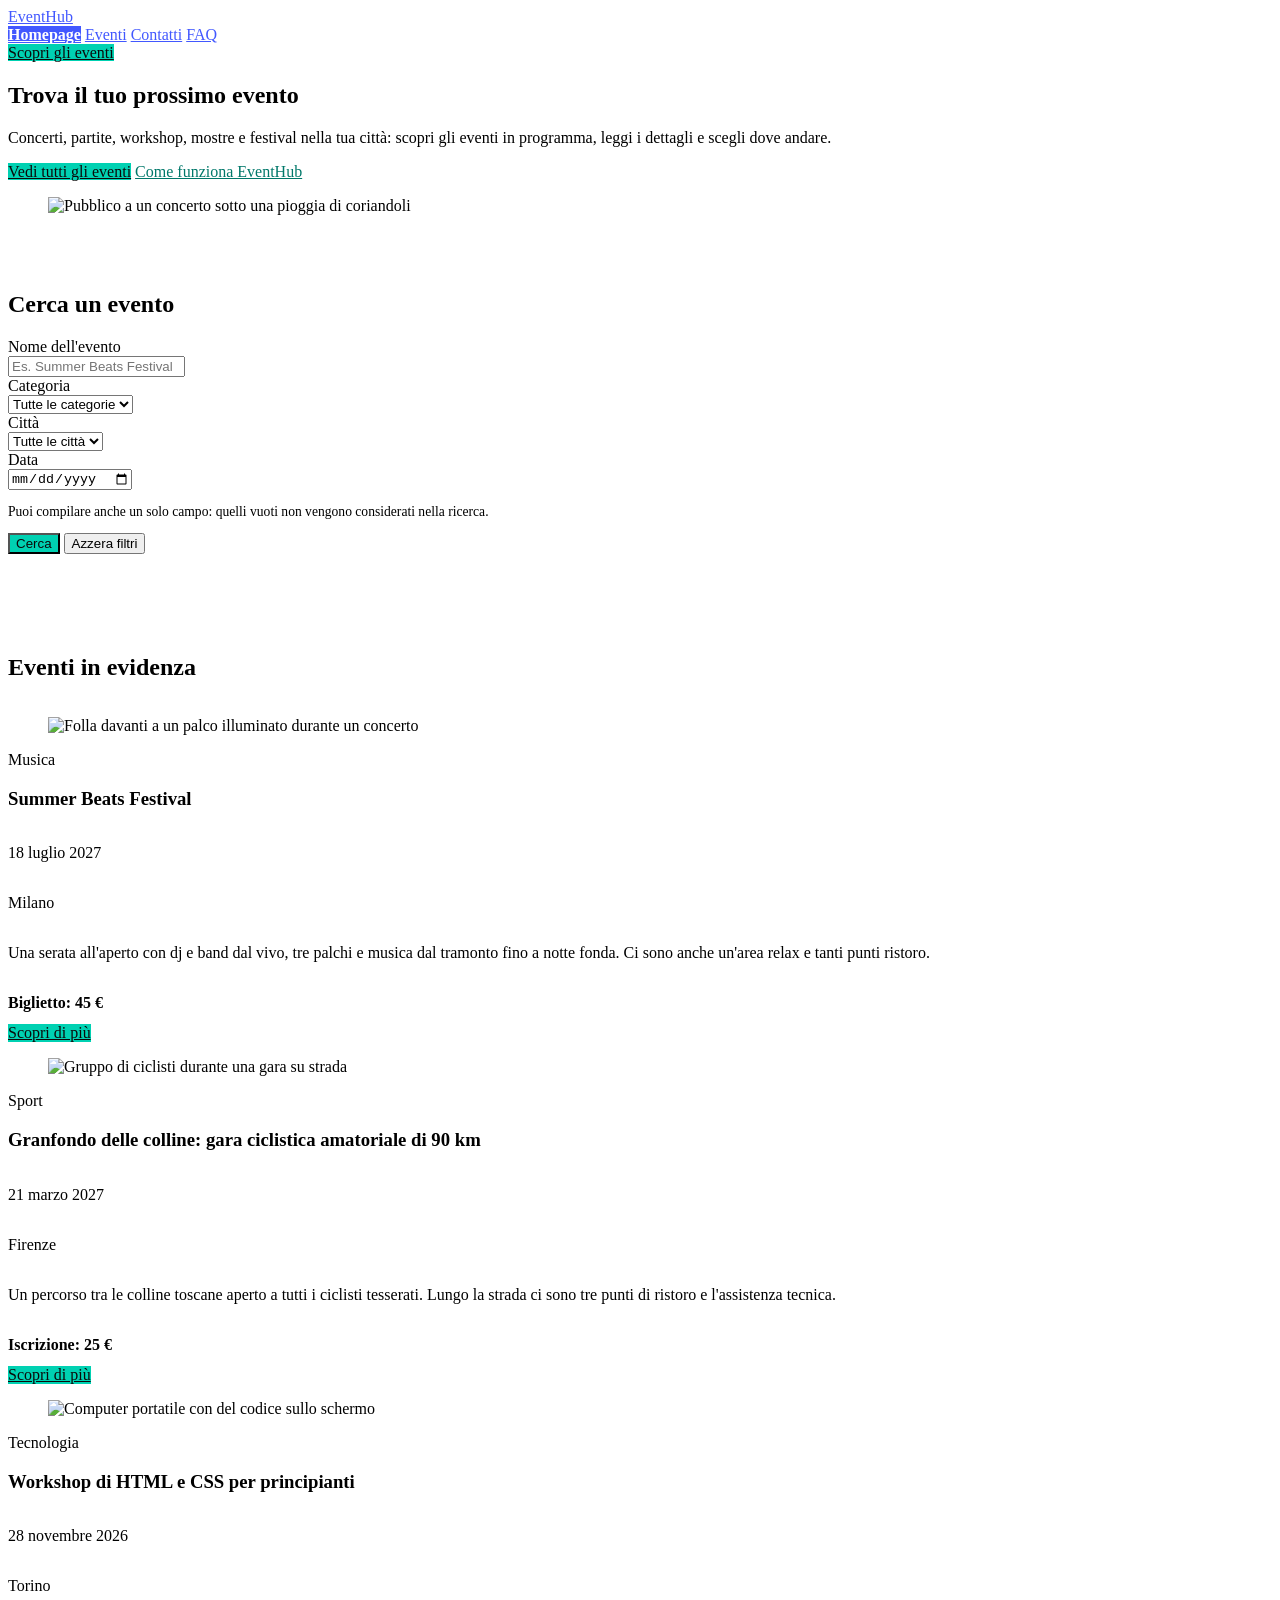
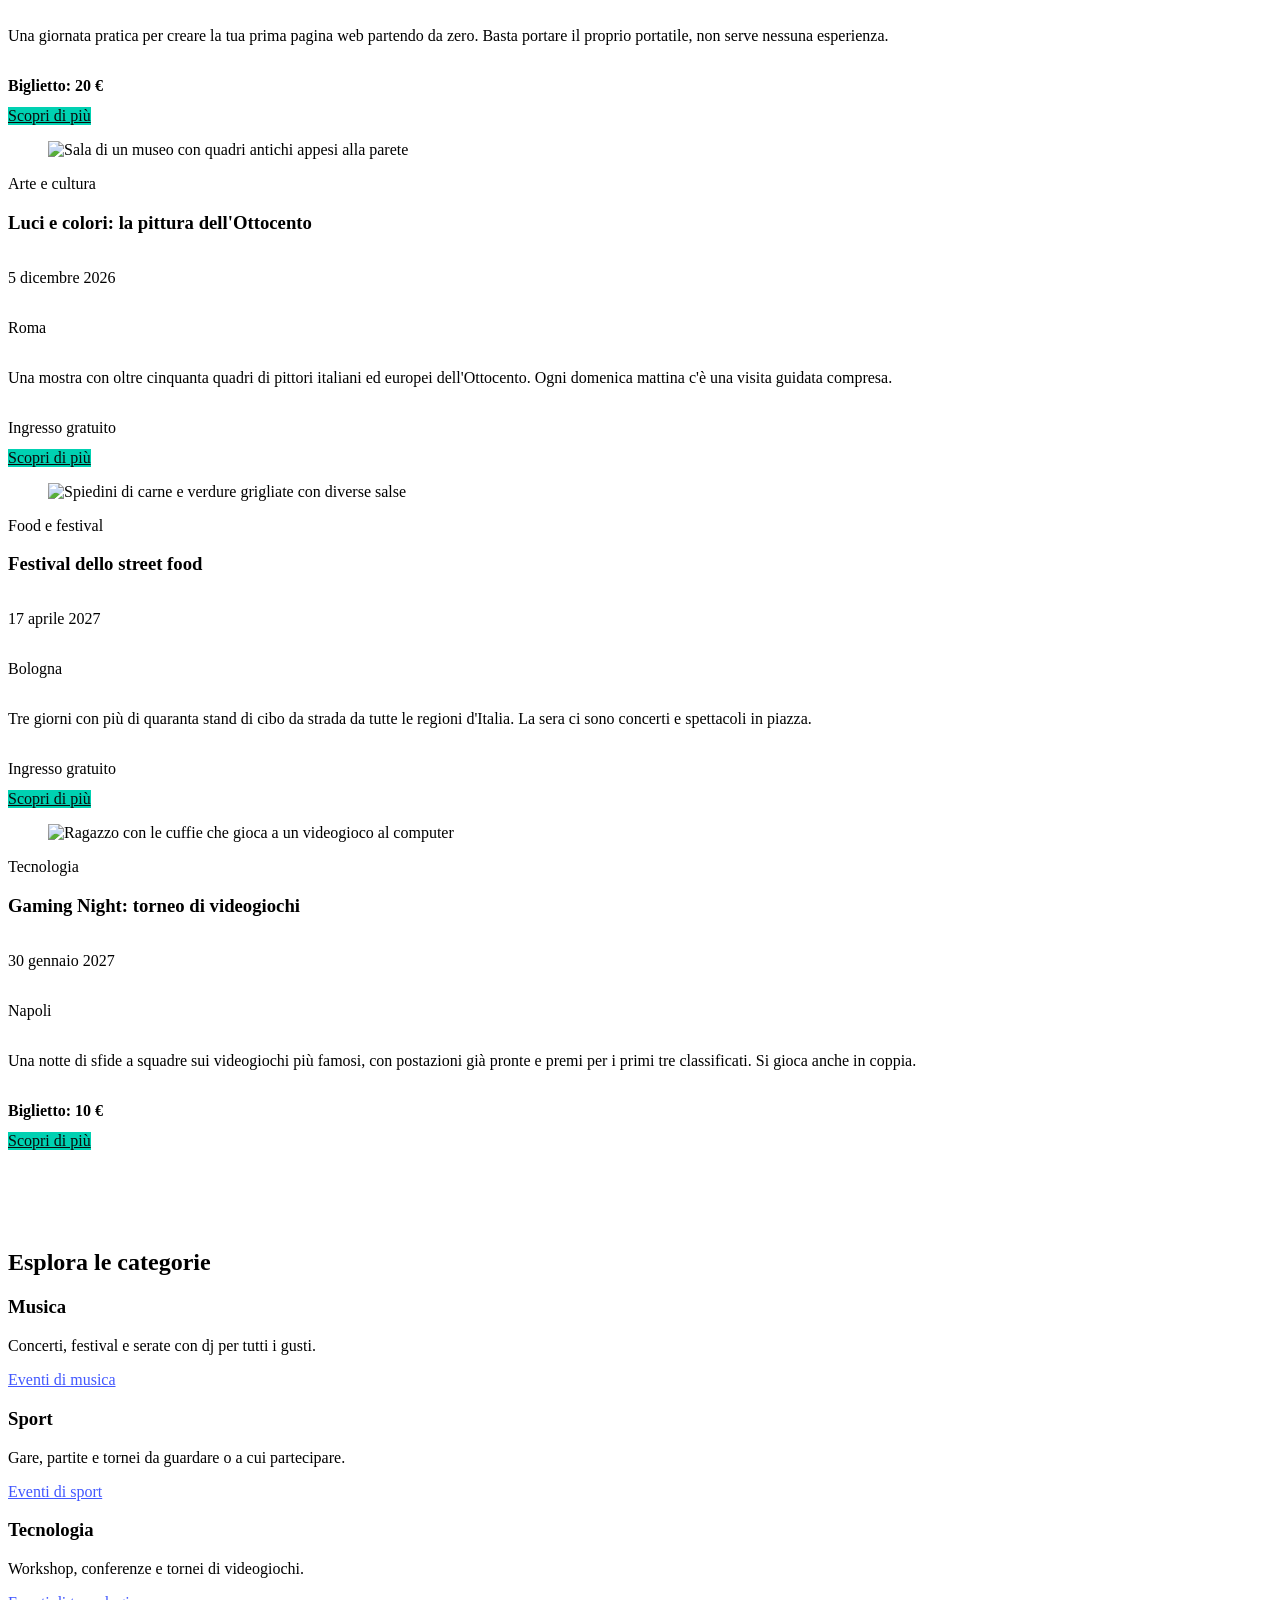
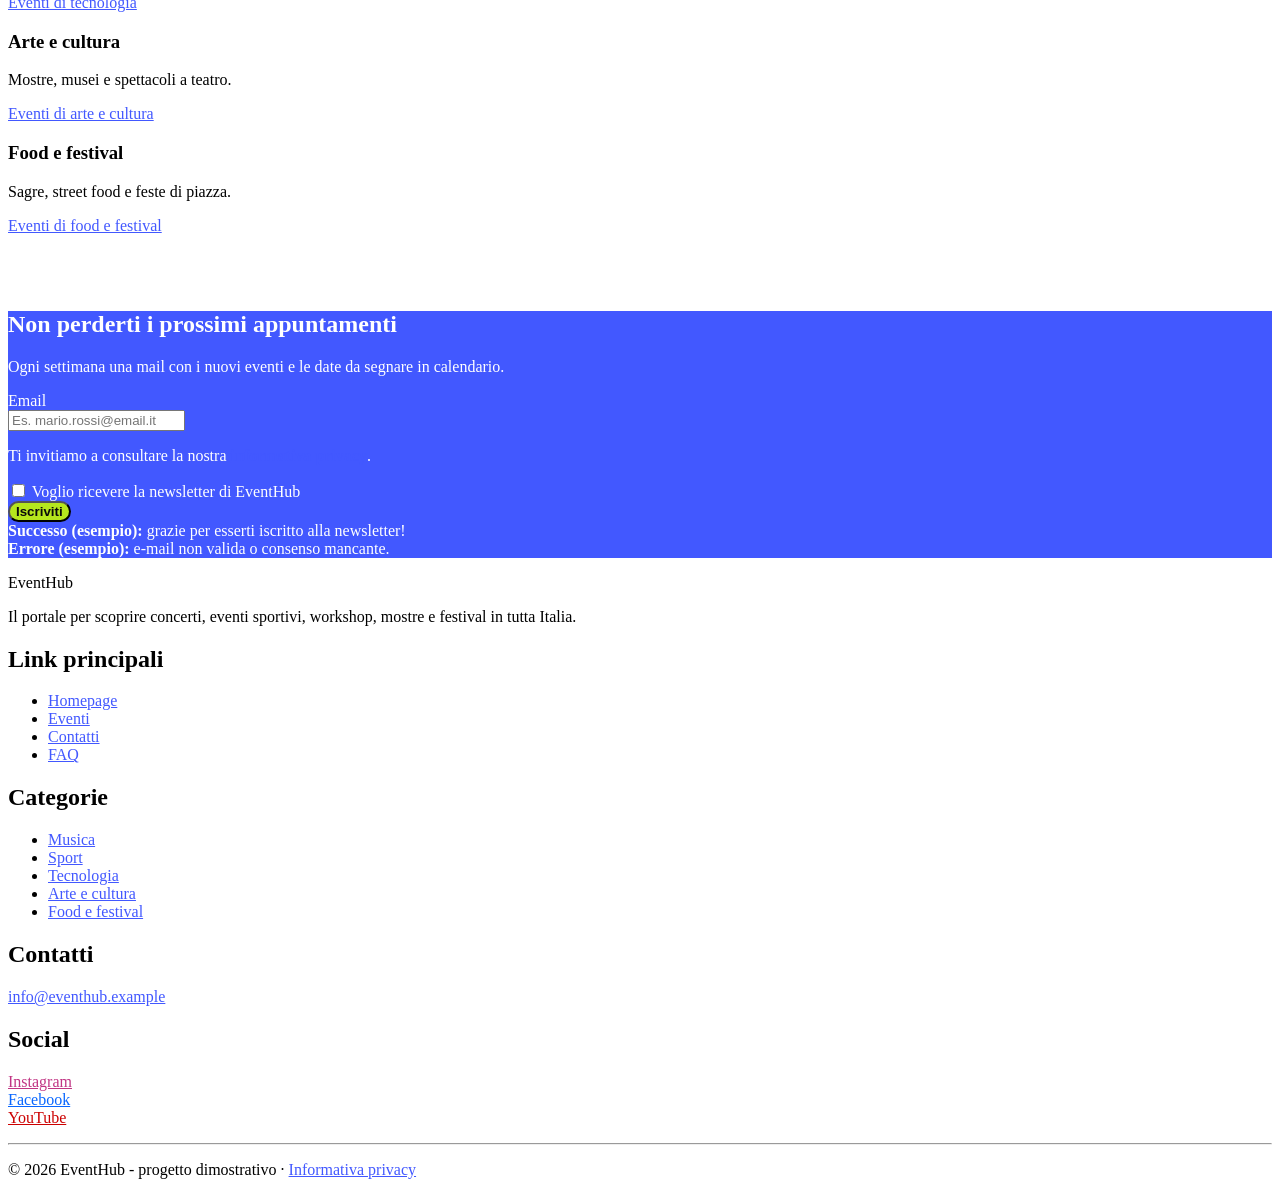
==== commit 47d7c590: "Correzioni grafiche e di accessibilità" ====
--- a/index.html
+++ b/index.html
@@ -42,7 +42,7 @@
 
         <main>
             <!-- HERO: titolo principale della pagina, unico h1 -->
-            <section class="hero is-medium">
+            <section class="hero">
                 <div class="hero-body">
                     <div class="container">
                         <!-- testo e immagine affiancati su desktop, in colonna su mobile -->
@@ -69,7 +69,8 @@
             </section>
 
             <!-- RICERCA: form dimostrativo, non invia dati -->
-            <section class="section">
+            <!-- pt-0: stessa spaziatura sopra e sotto l'hero -->
+            <section class="section pt-0">
                 <div class="container">
                     <div class="box">
                         <h2 class="title is-4">Cerca un evento</h2>
@@ -154,13 +155,13 @@
                                     </figure>
                                 </div>
                                 <div class="card-content">
-                                    <span class="tag is-info">Musica</span>
+                                    <span class="tag has-background-info-60 has-text-black">Musica</span>
                                     <h3 class="title is-5 mt-3">Summer Beats Festival</h3>
                                     <p><span class="icon"><i class="fas fa-calendar"></i></span> 18 luglio 2027</p>
                                     <p><span class="icon"><i class="fas fa-location-dot"></i></span> Milano</p>
                                     <p class="mt-3">Una serata all'aperto con dj e band dal vivo, tre palchi e musica dal tramonto fino a notte fonda. Ci sono anche un'area relax e tanti punti ristoro.</p>
                                     <p class="mt-3"><strong>Biglietto: 45 €</strong></p>
-                                    <a class="button is-primary mt-3" href="dettaglio-evento.html">Scopri di più</a>
+                                    <a class="button is-primary" href="dettaglio-evento.html">Scopri di più</a>
                                 </div>
                             </article>
                         </div>
@@ -179,7 +180,7 @@
                                     <p><span class="icon"><i class="fas fa-location-dot"></i></span> Firenze</p>
                                     <p class="mt-3">Un percorso tra le colline toscane aperto a tutti i ciclisti tesserati. Lungo la strada ci sono tre punti di ristoro e l'assistenza tecnica.</p>
                                     <p class="mt-3"><strong>Iscrizione: 25 €</strong></p>
-                                    <a class="button is-primary mt-3" href="eventi.html">Scopri di più</a>
+                                    <a class="button is-primary" href="eventi.html">Scopri di più</a>
                                 </div>
                             </article>
                         </div>
@@ -198,7 +199,7 @@
                                     <p><span class="icon"><i class="fas fa-location-dot"></i></span> Torino</p>
                                     <p class="mt-3">Una giornata pratica per creare la tua prima pagina web partendo da zero. Basta portare il proprio portatile, non serve nessuna esperienza.</p>
                                     <p class="mt-3"><strong>Biglietto: 20 €</strong></p>
-                                    <a class="button is-primary mt-3" href="eventi.html">Scopri di più</a>
+                                    <a class="button is-primary" href="eventi.html">Scopri di più</a>
                                 </div>
                             </article>
                         </div>
@@ -216,8 +217,8 @@
                                     <p><span class="icon"><i class="fas fa-calendar"></i></span> 5 dicembre 2026</p>
                                     <p><span class="icon"><i class="fas fa-location-dot"></i></span> Roma</p>
                                     <p class="mt-3">Una mostra con oltre cinquanta quadri di pittori italiani ed europei dell'Ottocento. Ogni domenica mattina c'è una visita guidata compresa.</p>
-                                    <p class="mt-3"><span class="tag is-success">Ingresso gratuito</span></p>
-                                    <a class="button is-primary mt-3" href="eventi.html">Scopri di più</a>
+                                    <p class="mt-3"><span class="tag is-success is-medium">Ingresso gratuito</span></p>
+                                    <a class="button is-primary" href="eventi.html">Scopri di più</a>
                                 </div>
                             </article>
                         </div>
@@ -235,8 +236,8 @@
                                     <p><span class="icon"><i class="fas fa-calendar"></i></span> 17 aprile 2027</p>
                                     <p><span class="icon"><i class="fas fa-location-dot"></i></span> Bologna</p>
                                     <p class="mt-3">Tre giorni con più di quaranta stand di cibo da strada da tutte le regioni d'Italia. La sera ci sono concerti e spettacoli in piazza.</p>
-                                    <p class="mt-3"><span class="tag is-success">Ingresso gratuito</span></p>
-                                    <a class="button is-primary mt-3" href="eventi.html">Scopri di più</a>
+                                    <p class="mt-3"><span class="tag is-success is-medium">Ingresso gratuito</span></p>
+                                    <a class="button is-primary" href="eventi.html">Scopri di più</a>
                                 </div>
                             </article>
                         </div>
@@ -255,7 +256,7 @@
                                     <p><span class="icon"><i class="fas fa-location-dot"></i></span> Napoli</p>
                                     <p class="mt-3">Una notte di sfide a squadre sui videogiochi più famosi, con postazioni già pronte e premi per i primi tre classificati. Si gioca anche in coppia.</p>
                                     <p class="mt-3"><strong>Biglietto: 10 €</strong></p>
-                                    <a class="button is-primary mt-3" href="eventi.html">Scopri di più</a>
+                                    <a class="button is-primary" href="eventi.html">Scopri di più</a>
                                 </div>
                             </article>
                         </div>
@@ -272,7 +273,7 @@
 
                         <div class="column is-12-mobile is-6-tablet is-one-fifth-desktop">
                             <div class="box has-text-centered">
-                                <span class="icon is-large icona-categoria"><i class="fas fa-music fa-2x"></i></span>
+                                <span class="icon is-large has-text-info-60"><i class="fas fa-music fa-2x"></i></span>
                                 <h3 class="title is-5 mt-3">Musica</h3>
                                 <p>Concerti, festival e serate con dj per tutti i gusti.</p>
                                 <p class="mt-3"><a href="eventi.html">Eventi di musica</a></p>
@@ -281,7 +282,7 @@
 
                         <div class="column is-12-mobile is-6-tablet is-one-fifth-desktop">
                             <div class="box has-text-centered">
-                                <span class="icon is-large icona-categoria"><i class="fas fa-person-running fa-2x"></i></span>
+                                <span class="icon is-large has-text-warning"><i class="fas fa-person-running fa-2x"></i></span>
                                 <h3 class="title is-5 mt-3">Sport</h3>
                                 <p>Gare, partite e tornei da guardare o a cui partecipare.</p>
                                 <p class="mt-3"><a href="eventi.html">Eventi di sport</a></p>
@@ -290,7 +291,7 @@
 
                         <div class="column is-12-mobile is-6-tablet is-one-fifth-desktop">
                             <div class="box has-text-centered">
-                                <span class="icon is-large icona-categoria"><i class="fas fa-laptop-code fa-2x"></i></span>
+                                <span class="icon is-large has-text-link"><i class="fas fa-laptop-code fa-2x"></i></span>
                                 <h3 class="title is-5 mt-3">Tecnologia</h3>
                                 <p>Workshop, conferenze e tornei di videogiochi.</p>
                                 <p class="mt-3"><a href="eventi.html">Eventi di tecnologia</a></p>
@@ -299,7 +300,7 @@
 
                         <div class="column is-12-mobile is-6-tablet is-one-fifth-desktop">
                             <div class="box has-text-centered">
-                                <span class="icon is-large icona-categoria"><i class="fas fa-palette fa-2x"></i></span>
+                                <span class="icon is-large has-text-danger"><i class="fas fa-palette fa-2x"></i></span>
                                 <h3 class="title is-5 mt-3">Arte e cultura</h3>
                                 <p>Mostre, musei e spettacoli a teatro.</p>
                                 <p class="mt-3"><a href="eventi.html">Eventi di arte e cultura</a></p>
@@ -308,7 +309,7 @@
 
                         <div class="column is-12-mobile is-6-tablet is-one-fifth-desktop">
                             <div class="box has-text-centered">
-                                <span class="icon is-large icona-categoria"><i class="fas fa-utensils fa-2x"></i></span>
+                                <span class="icon is-large has-text-primary"><i class="fas fa-utensils fa-2x"></i></span>
                                 <h3 class="title is-5 mt-3">Food e festival</h3>
                                 <p>Sagre, street food e feste di piazza.</p>
                                 <p class="mt-3"><a href="eventi.html">Eventi di food e festival</a></p>
@@ -320,13 +321,12 @@
             </section>
 
             <!-- PROMOZIONE E NEWSLETTER -->
-            <section class="hero fascia-newsletter" id="newsletter">
+            <section class="hero is-small fascia-newsletter" id="newsletter">
                 <div class="hero-body">
                     <div class="container has-text-centered">
                         <h2 class="title is-1">Non perderti i prossimi appuntamenti</h2>
-                        <p class="subtitle is-5 mt-5">Ogni settimana una mail con i nuovi eventi e le date da segnare in calendario.</p>
-
-                        <!-- form stretto e centrato: campo e-mail, consenso e pulsante uno sotto l'altro -->
+                        <p class="subtitle is-5 mt-3 mb-4">Ogni settimana una mail con i nuovi eventi e le date da segnare in calendario.</p>
+
                         <div class="columns is-centered">
                             <div class="column is-6-tablet is-4-desktop">
                                 <!-- has-text-left: testi del form allineati a sinistra -->
@@ -352,13 +352,9 @@
                                         <button class="button is-medium pulsante-newsletter" type="submit">Iscriviti</button>
                                     </div>
                                 </form>
-                            </div>
-                        </div>
-
-                        <!-- STATI DEL MODULO: esempi di successo ed errore -->
-                        <div class="columns is-centered mt-4">
-                            <div class="column is-6-tablet is-4-desktop">
-                                <div class="notification is-success is-light p-3">
+
+                                <!-- STATI DEL MODULO: esempi di successo ed errore -->
+                                <div class="notification is-success is-light p-3 mt-4 mb-3">
                                     <span class="icon"><i class="fas fa-check"></i></span>
                                     <strong>Successo (esempio):</strong> grazie per esserti iscritto alla newsletter!
                                 </div>
@@ -412,9 +408,9 @@
                         <!-- SOCIAL: link dimostrativi -->
                         <h2 class="title is-6 mt-4">Social</h2>
                         <p>
-                            <a href="#"><span class="icon"><i class="fab fa-instagram"></i></span> Instagram</a><br>
-                            <a href="#"><span class="icon"><i class="fab fa-facebook"></i></span> Facebook</a><br>
-                            <a href="#"><span class="icon"><i class="fab fa-youtube"></i></span> YouTube</a>
+                            <a class="social-instagram" href="#"><span class="icon"><i class="fab fa-instagram"></i></span> Instagram</a><br>
+                            <a class="social-facebook" href="#"><span class="icon"><i class="fab fa-facebook"></i></span> Facebook</a><br>
+                            <a class="social-youtube" href="#"><span class="icon"><i class="fab fa-youtube"></i></span> YouTube</a>
                         </p>
                     </div>
                 </div>
--- a/custom.css
+++ b/custom.css
@@ -54,6 +54,7 @@
 a.navbar-item.is-active {
     background-color: var(--secondario);
     color: white;
+    font-weight: 700;
 }
 
 /* FASCIA della newsletter */
@@ -81,14 +82,42 @@
     color: var(--testo-scuro);
 }
 
-/* ICONE delle categorie: tutte dello stesso colore, si distinguono dal disegno */
-.icona-categoria {
-    color: var(--principale-testo);
+/* SOCIAL nel footer: colori dei marchi, anche in hover */
+.social-instagram,
+.social-instagram:hover {
+    color: #c13584;
+}
+
+.social-facebook,
+.social-facebook:hover {
+    color: #0866ff;
+}
+
+.social-youtube,
+.social-youtube:hover {
+    color: #cc0000;
 }
 
 /* CARD */
 .card {
     height: 100%;
+    display: flex;
+    flex-direction: column;
+}
+
+.card-content {
+    flex-grow: 1;
+    display: flex;
+    flex-direction: column;
+    align-items: flex-start;
+}
+
+.card-content .button {
+    margin-top: auto;
+}
+
+.card-content p:last-of-type {
+    margin-bottom: 0.75rem;
 }
 
 .card-image img {
@@ -96,8 +125,8 @@
 }
 
 .section {
-    padding-top: 4rem;
-    padding-bottom: 4rem;
+    padding-top: 2.5rem;
+    padding-bottom: 2.5rem;
 }
 
 .help {
@@ -107,8 +136,8 @@
 /* solo su mobile (fino a 768px): meno spazio tra le sezioni e titoli più piccoli */
 @media (max-width: 768px) {
     .section {
-        padding-top: 2rem;
-        padding-bottom: 2rem;
+        padding-top: 1.5rem;
+        padding-bottom: 1.5rem;
     }
 
     .title.is-1 {
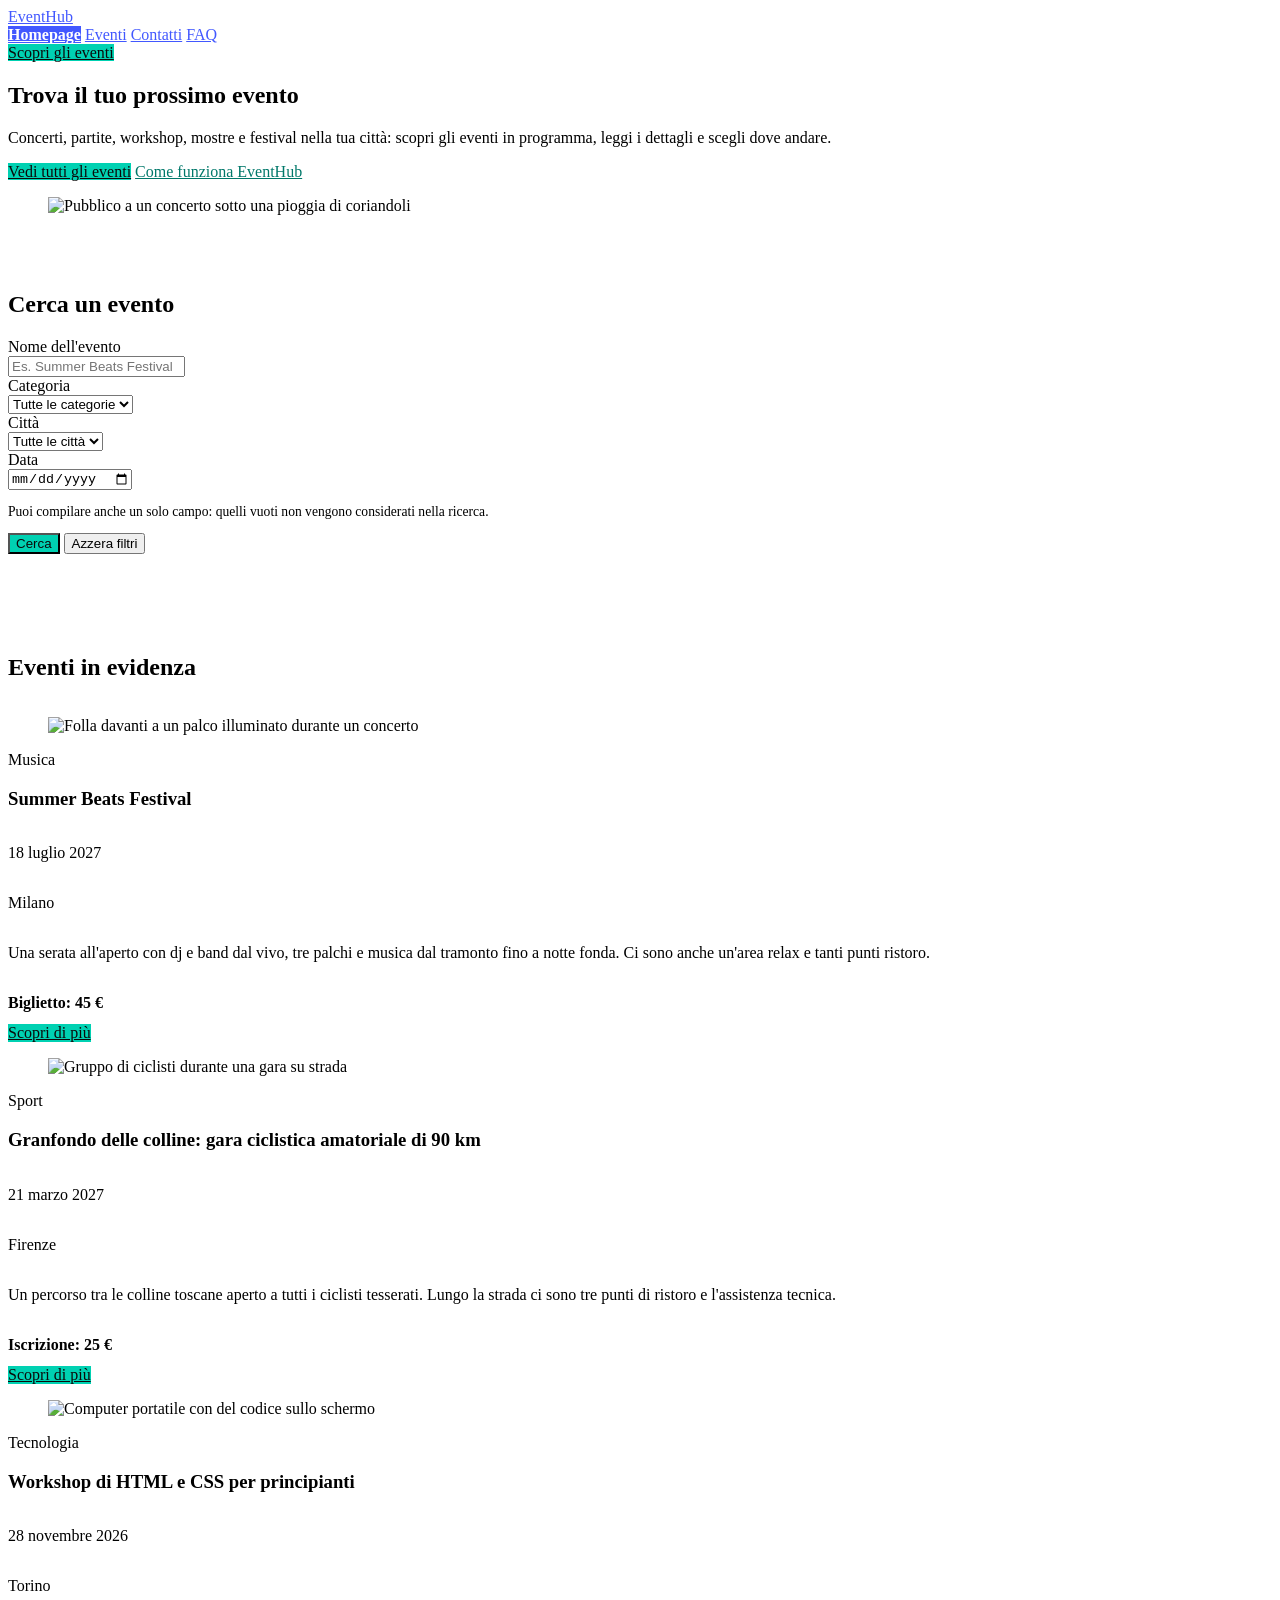
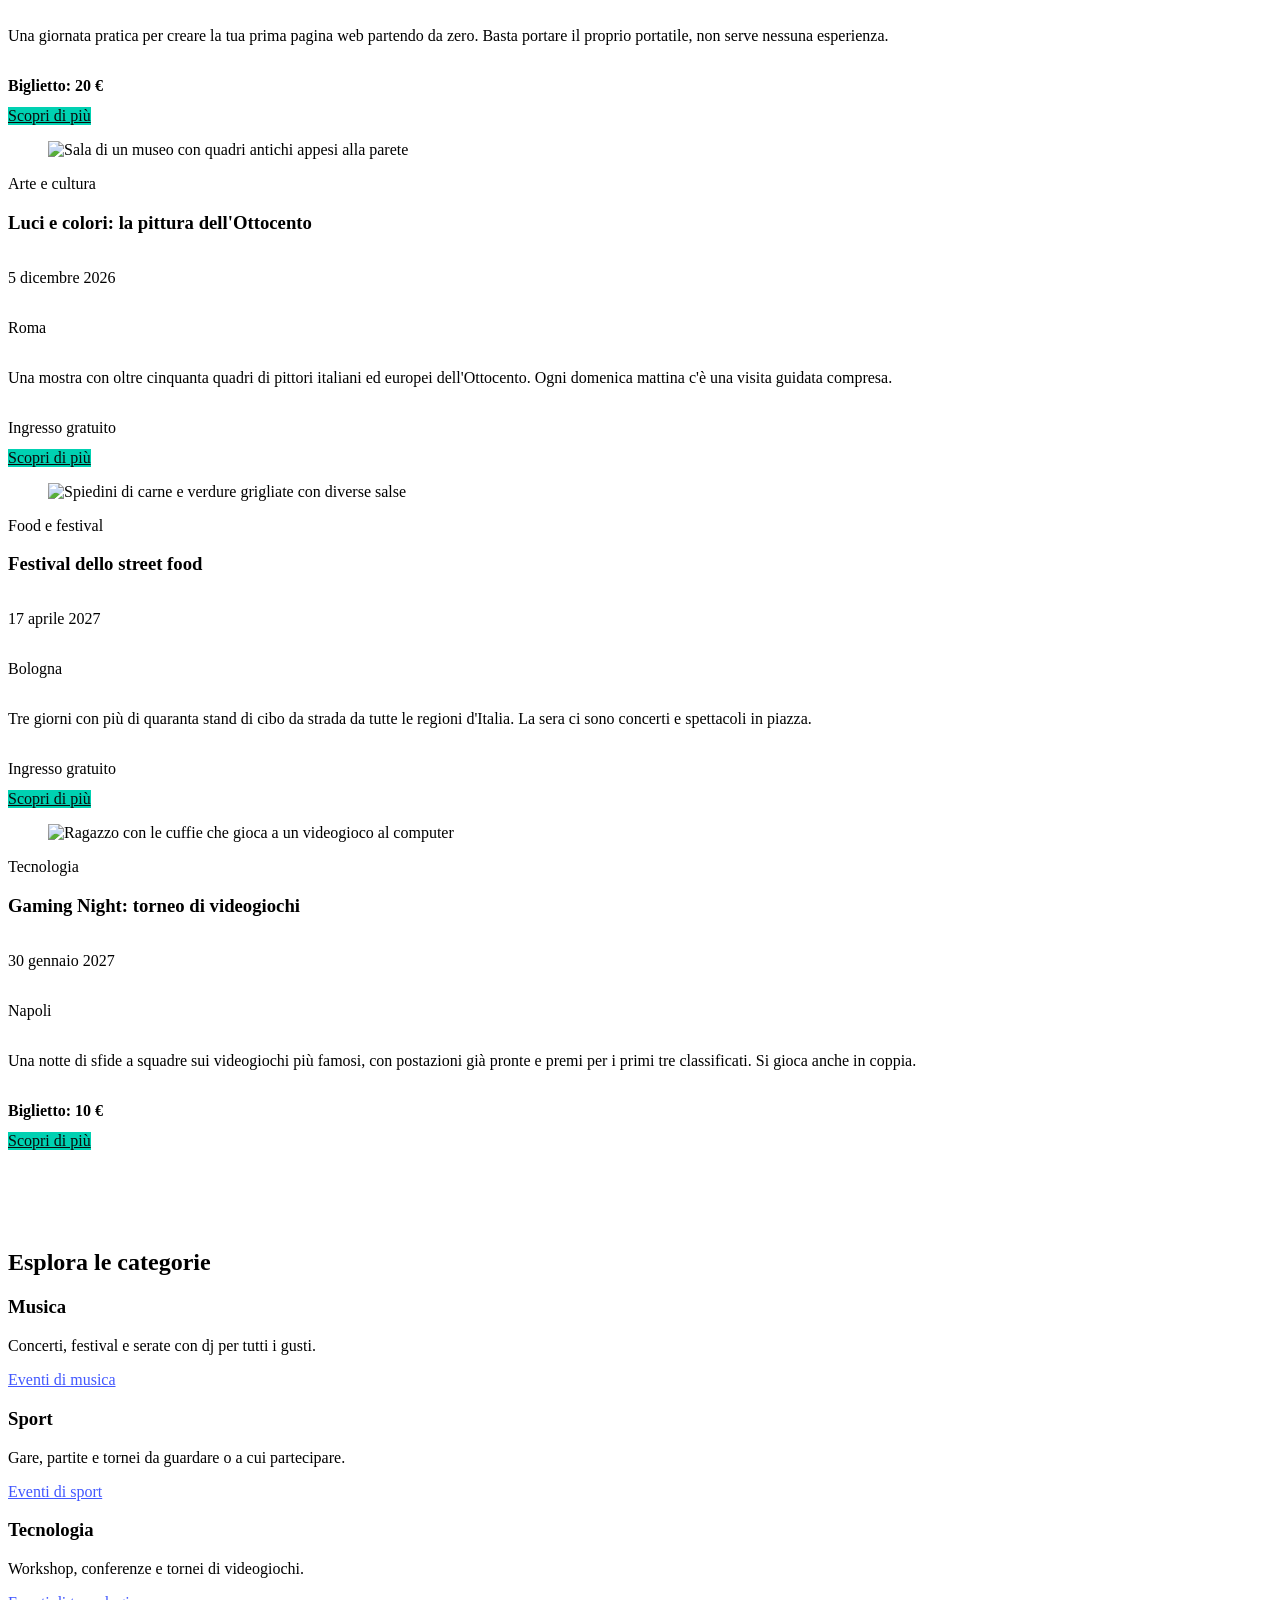
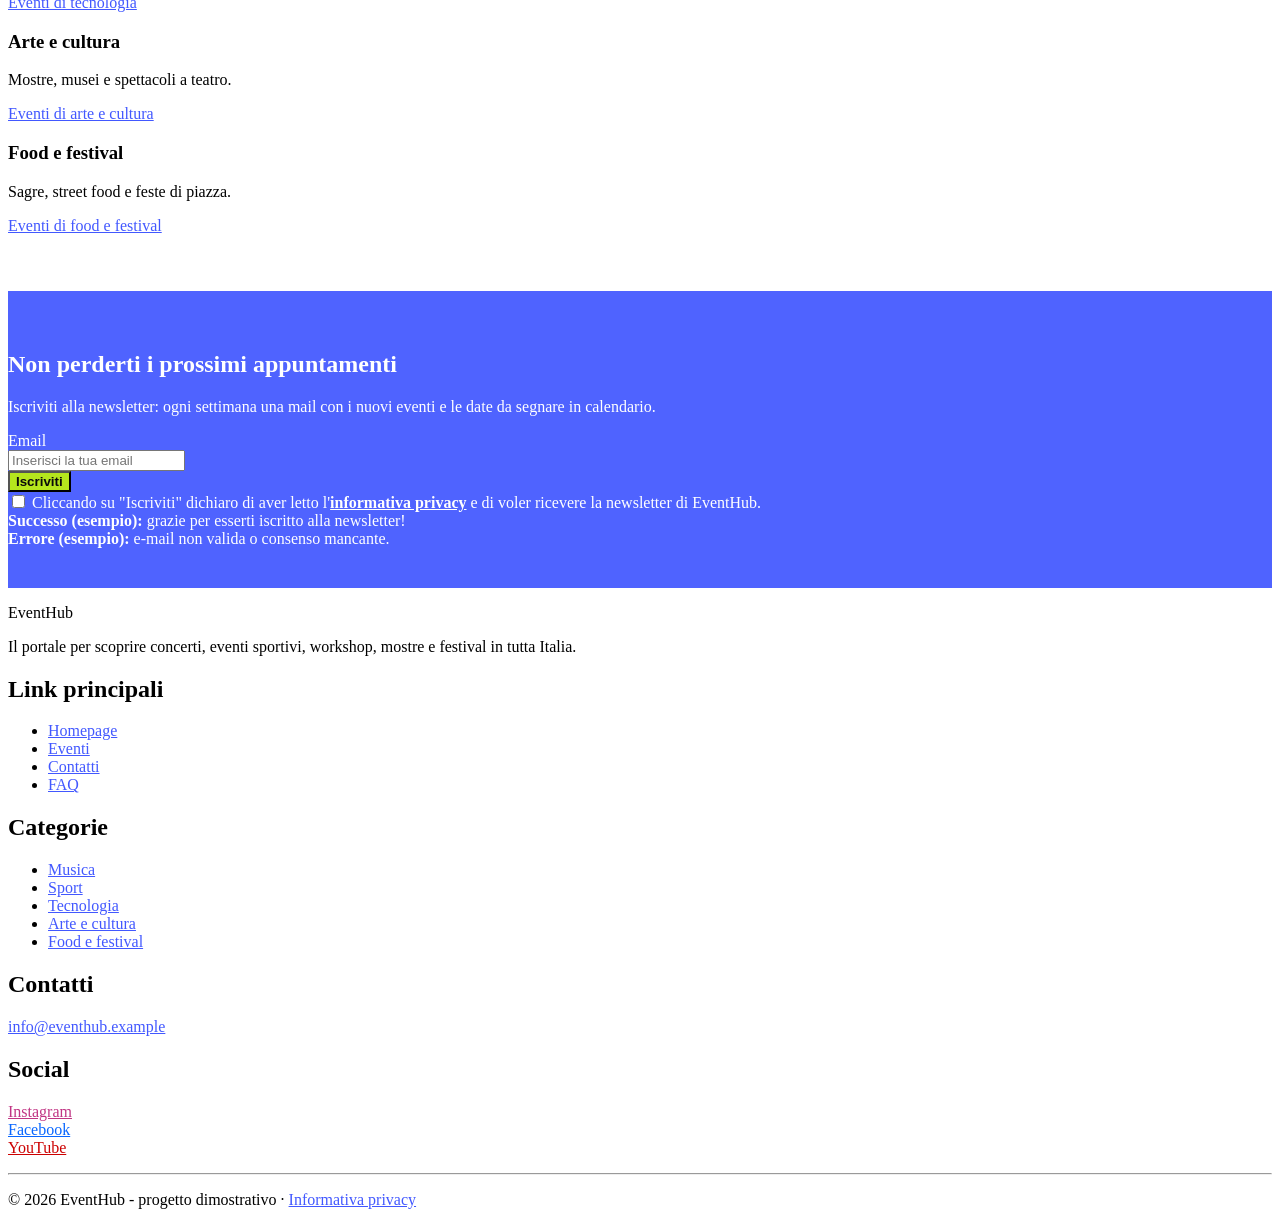
==== commit 30d83024: "Correzioni grafiche alla newsletter" ====
--- a/index.html
+++ b/index.html
@@ -321,47 +321,50 @@
             </section>
 
             <!-- PROMOZIONE E NEWSLETTER -->
-            <section class="hero is-small fascia-newsletter" id="newsletter">
-                <div class="hero-body">
-                    <div class="container has-text-centered">
-                        <h2 class="title is-1">Non perderti i prossimi appuntamenti</h2>
-                        <p class="subtitle is-5 mt-3 mb-4">Ogni settimana una mail con i nuovi eventi e le date da segnare in calendario.</p>
-
-                        <div class="columns is-centered">
-                            <div class="column is-6-tablet is-4-desktop">
-                                <!-- has-text-left: testi del form allineati a sinistra -->
-                                <form method="post" class="has-text-left">
-                                    <div class="field">
-                                        <!-- has-text-white: testi leggibili sul blu -->
-                                        <label class="label has-text-white" for="email-newsletter">Email</label>
-                                        <div class="control has-icons-left">
-                                            <input class="input is-medium" id="email-newsletter" name="email" type="email" placeholder="Es. mario.rossi@email.it" required>
-                                            <span class="icon is-left"><i class="fas fa-envelope"></i></span>
-                                        </div>
-                                    </div>
-                                    <p class="mb-2">Ti invitiamo a consultare la nostra <a class="has-text-white" href="#"><strong>informativa privacy</strong></a>.</p>
-                                    <div class="field">
-                                        <div class="control">
-                                            <label class="checkbox has-text-white">
-                                                <input type="checkbox" name="consenso" required>
-                                                Voglio ricevere la newsletter di EventHub
-                                            </label>
-                                        </div>
-                                    </div>
-                                    <div class="has-text-centered">
-                                        <button class="button is-medium pulsante-newsletter" type="submit">Iscriviti</button>
-                                    </div>
-                                </form>
-
-                                <!-- STATI DEL MODULO: esempi di successo ed errore -->
-                                <div class="notification is-success is-light p-3 mt-4 mb-3">
-                                    <span class="icon"><i class="fas fa-check"></i></span>
-                                    <strong>Successo (esempio):</strong> grazie per esserti iscritto alla newsletter!
-                                </div>
-                                <div class="notification is-danger is-light p-3">
-                                    <span class="icon"><i class="fas fa-xmark"></i></span>
-                                    <strong>Errore (esempio):</strong> e-mail non valida o consenso mancante.
-                                </div>
+            <section class="section fascia-newsletter" id="newsletter">
+                <div class="container has-text-centered">
+                    <h2 class="title is-2">Non perderti i prossimi appuntamenti</h2>
+                    <div class="columns is-centered">
+                        <div class="column is-8-tablet is-6-desktop py-0">
+                            <p class="subtitle is-5 mb-4">Iscriviti alla newsletter: ogni settimana una mail con i nuovi eventi e le date da segnare in calendario.</p>
+                        </div>
+                    </div>
+
+                    <div class="columns is-centered">
+                        <div class="column is-7-tablet is-5-desktop">
+                            <!-- has-text-left: testi del form allineati a sinistra -->
+                            <form method="post" class="has-text-left">
+                                <!-- is-sr-only: etichetta nascosta, letta solo dai lettori di schermo -->
+                                <label class="label is-sr-only" for="email-newsletter">Email</label>
+                                <!-- is-grouped: campo e pulsante sulla stessa riga -->
+                                <div class="field is-grouped">
+                                    <!-- is-expanded: il campo occupa lo spazio disponibile -->
+                                    <div class="control has-icons-left is-expanded">
+                                        <input class="input" id="email-newsletter" name="email" type="email" placeholder="Inserisci la tua email" required>
+                                        <span class="icon is-left"><i class="fas fa-envelope"></i></span>
+                                    </div>
+                                    <div class="control">
+                                        <button class="button pulsante-newsletter" type="submit">Iscriviti</button>
+                                    </div>
+                                </div>
+                                <div class="field">
+                                    <div class="control">
+                                        <label class="checkbox">
+                                            <input type="checkbox" name="consenso" required>
+                                            Cliccando su "Iscriviti" dichiaro di aver letto l'<a href="#"><strong>informativa privacy</strong></a> e di voler ricevere la newsletter di EventHub.
+                                        </label>
+                                    </div>
+                                </div>
+                            </form>
+
+                            <!-- STATI DEL MODULO: esempi di successo ed errore -->
+                            <div class="notification is-success is-light p-3 mt-4 mb-3">
+                                <span class="icon"><i class="fas fa-check"></i></span>
+                                <strong>Successo (esempio):</strong> grazie per esserti iscritto alla newsletter!
+                            </div>
+                            <div class="notification is-danger is-light p-3">
+                                <span class="icon"><i class="fas fa-xmark"></i></span>
+                                <strong>Errore (esempio):</strong> e-mail non valida o consenso mancante.
                             </div>
                         </div>
                     </div>
--- a/custom.css
+++ b/custom.css
@@ -5,11 +5,12 @@
     --principale: #00d1b2;        /* turchese: pulsanti principali */
     --principale-scuro: #00a88f;  /* turchese scuro: hover dei pulsanti */
     --principale-testo: #00786a;  /* turchese scuro: testi e icone turchesi */
-    --secondario: #4258ff;        /* blu: link, navbar, fascia della newsletter */
+    --secondario: #4258ff;        /* blu: link e navbar */
     --accento: #b5e61d;           /* verde lime: pulsante della newsletter */
     --accento-scuro: #9fcc12;     /* verde lime scuro: hover del pulsante della newsletter */
     --testo-scuro: #0a0a0a;       /* quasi nero: testo sopra il turchese e il verde lime */
     --sfondo: #ffffff;            /* bianco: sfondo del sito */
+    --sfondo-newsletter: #4f63ff; /* blu chiaro: sfondo della fascia della newsletter */
 }
 
 /* SFONDO del sito */
@@ -57,22 +58,26 @@
     font-weight: 700;
 }
 
-/* FASCIA della newsletter */
+/* FASCIA della newsletter: sfondo blu e testi bianchi */
 .fascia-newsletter {
-    background-color: var(--secondario);
+    background-color: var(--sfondo-newsletter);
     color: white;
 }
 
 .fascia-newsletter .title,
-.fascia-newsletter .subtitle {
+.fascia-newsletter .subtitle,
+.fascia-newsletter .label,
+.fascia-newsletter .checkbox,
+.fascia-newsletter .checkbox:hover,
+.fascia-newsletter a,
+.fascia-newsletter a:hover {
     color: white;
 }
 
-/* pulsante della newsletter: verde lime con angoli arrotondati */
+/* pulsante della newsletter: verde lime con il testo scuro */
 .pulsante-newsletter {
     background-color: var(--accento);
     color: var(--testo-scuro);
-    border-radius: 14px;
     font-weight: 700;
 }
 
